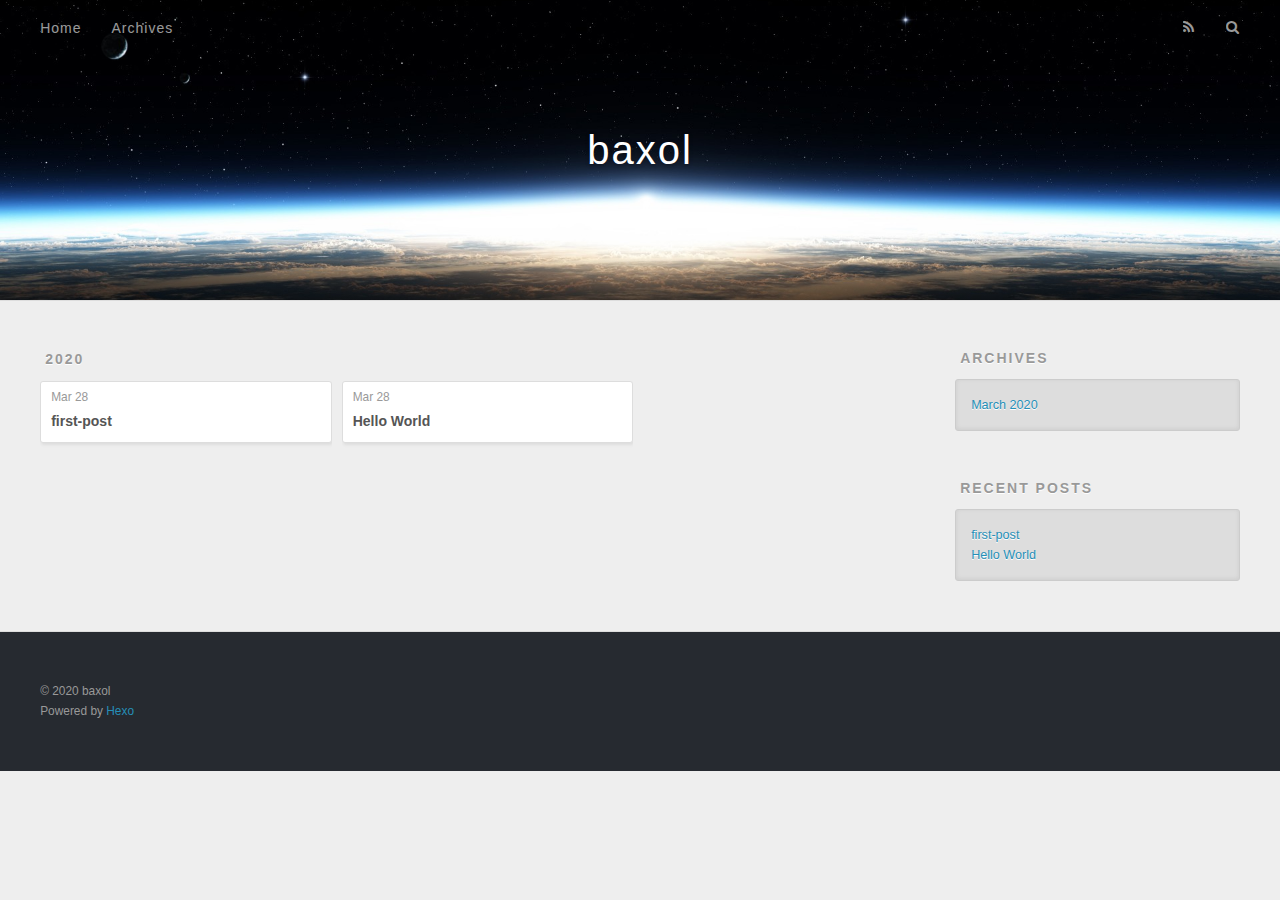
==== archives/index.html @ c167719d "Site updated: 2020-03-28 19:07:55" ====
<!DOCTYPE html>
<html>
<head>
  <meta charset="utf-8">
  

  
  <title>Archives | baxol</title>
  <meta name="viewport" content="width=device-width, initial-scale=1, maximum-scale=1">
  <meta name="description" content="baxol&#39;s personal blog">
<meta property="og:type" content="website">
<meta property="og:title" content="baxol">
<meta property="og:url" content="http://baxol.github.io/archives/index.html">
<meta property="og:site_name" content="baxol">
<meta property="og:description" content="baxol&#39;s personal blog">
<meta property="og:locale" content="en_US">
<meta property="article:author" content="baxol">
<meta name="twitter:card" content="summary">
  
    <link rel="alternate" href="/atom.xml" title="baxol" type="application/atom+xml">
  
  
    <link rel="icon" href="/favicon.png">
  
  
    <link href="//fonts.googleapis.com/css?family=Source+Code+Pro" rel="stylesheet" type="text/css">
  
  
<link rel="stylesheet" href="/css/style.css">

<meta name="generator" content="Hexo 4.2.0"></head>

<body>
  <div id="container">
    <div id="wrap">
      <header id="header">
  <div id="banner"></div>
  <div id="header-outer" class="outer">
    <div id="header-title" class="inner">
      <h1 id="logo-wrap">
        <a href="/" id="logo">baxol</a>
      </h1>
      
    </div>
    <div id="header-inner" class="inner">
      <nav id="main-nav">
        <a id="main-nav-toggle" class="nav-icon"></a>
        
          <a class="main-nav-link" href="/">Home</a>
        
          <a class="main-nav-link" href="/archives">Archives</a>
        
      </nav>
      <nav id="sub-nav">
        
          <a id="nav-rss-link" class="nav-icon" href="/atom.xml" title="RSS Feed"></a>
        
        <a id="nav-search-btn" class="nav-icon" title="Search"></a>
      </nav>
      <div id="search-form-wrap">
        <form action="//google.com/search" method="get" accept-charset="UTF-8" class="search-form"><input type="search" name="q" class="search-form-input" placeholder="Search"><button type="submit" class="search-form-submit">&#xF002;</button><input type="hidden" name="sitesearch" value="http://baxol.github.io"></form>
      </div>
    </div>
  </div>
</header>
      <div class="outer">
        <section id="main">
  
  
    
    
      
      
      <section class="archives-wrap">
        <div class="archive-year-wrap">
          <a href="/archives/2020" class="archive-year">2020</a>
        </div>
        <div class="archives">
    
    <article class="archive-article archive-type-post">
  <div class="archive-article-inner">
    <header class="archive-article-header">
      <a href="/2020/03/28/first-post/" class="archive-article-date">
  <time datetime="2020-03-28T18:02:38.000Z" itemprop="datePublished">Mar 28</time>
</a>
      
  
    <h1 itemprop="name">
      <a class="archive-article-title" href="/2020/03/28/first-post/">first-post</a>
    </h1>
  

    </header>
  </div>
</article>
  
    
    
    <article class="archive-article archive-type-post">
  <div class="archive-article-inner">
    <header class="archive-article-header">
      <a href="/2020/03/28/hello-world/" class="archive-article-date">
  <time datetime="2020-03-28T17:23:17.048Z" itemprop="datePublished">Mar 28</time>
</a>
      
  
    <h1 itemprop="name">
      <a class="archive-article-title" href="/2020/03/28/hello-world/">Hello World</a>
    </h1>
  

    </header>
  </div>
</article>
  
  
    </div></section>
  


</section>
        
          <aside id="sidebar">
  
    

  
    

  
    
  
    
  <div class="widget-wrap">
    <h3 class="widget-title">Archives</h3>
    <div class="widget">
      <ul class="archive-list"><li class="archive-list-item"><a class="archive-list-link" href="/archives/2020/03/">March 2020</a></li></ul>
    </div>
  </div>


  
    
  <div class="widget-wrap">
    <h3 class="widget-title">Recent Posts</h3>
    <div class="widget">
      <ul>
        
          <li>
            <a href="/2020/03/28/first-post/">first-post</a>
          </li>
        
          <li>
            <a href="/2020/03/28/hello-world/">Hello World</a>
          </li>
        
      </ul>
    </div>
  </div>

  
</aside>
        
      </div>
      <footer id="footer">
  
  <div class="outer">
    <div id="footer-info" class="inner">
      &copy; 2020 baxol<br>
      Powered by <a href="http://hexo.io/" target="_blank">Hexo</a>
    </div>
  </div>
</footer>
    </div>
    <nav id="mobile-nav">
  
    <a href="/" class="mobile-nav-link">Home</a>
  
    <a href="/archives" class="mobile-nav-link">Archives</a>
  
</nav>
    

<script src="//ajax.googleapis.com/ajax/libs/jquery/2.0.3/jquery.min.js"></script>


  
<link rel="stylesheet" href="/fancybox/jquery.fancybox.css">

  
<script src="/fancybox/jquery.fancybox.pack.js"></script>




<script src="/js/script.js"></script>




  </div>
</body>
</html>
---- css/style.css ----
body {
  width: 100%;
}
body:before,
body:after {
  content: "";
  display: table;
}
body:after {
  clear: both;
}
html,
body,
div,
span,
applet,
object,
iframe,
h1,
h2,
h3,
h4,
h5,
h6,
p,
blockquote,
pre,
a,
abbr,
acronym,
address,
big,
cite,
code,
del,
dfn,
em,
img,
ins,
kbd,
q,
s,
samp,
small,
strike,
strong,
sub,
sup,
tt,
var,
dl,
dt,
dd,
ol,
ul,
li,
fieldset,
form,
label,
legend,
table,
caption,
tbody,
tfoot,
thead,
tr,
th,
td {
  margin: 0;
  padding: 0;
  border: 0;
  outline: 0;
  font-weight: inherit;
  font-style: inherit;
  font-family: inherit;
  font-size: 100%;
  vertical-align: baseline;
}
body {
  line-height: 1;
  color: #000;
  background: #fff;
}
ol,
ul {
  list-style: none;
}
table {
  border-collapse: separate;
  border-spacing: 0;
  vertical-align: middle;
}
caption,
th,
td {
  text-align: left;
  font-weight: normal;
  vertical-align: middle;
}
a img {
  border: none;
}
input,
button {
  margin: 0;
  padding: 0;
}
input::-moz-focus-inner,
button::-moz-focus-inner {
  border: 0;
  padding: 0;
}
@font-face {
  font-family: FontAwesome;
  font-style: normal;
  font-weight: normal;
  src: url("fonts/fontawesome-webfont.eot?v=#4.0.3");
  src: url("fonts/fontawesome-webfont.eot?#iefix&v=#4.0.3") format("embedded-opentype"), url("fonts/fontawesome-webfont.woff?v=#4.0.3") format("woff"), url("fonts/fontawesome-webfont.ttf?v=#4.0.3") format("truetype"), url("fonts/fontawesome-webfont.svg#fontawesomeregular?v=#4.0.3") format("svg");
}
html,
body,
#container {
  height: 100%;
}
body {
  background: #eee;
  font: 14px -apple-system, BlinkMacSystemFont, "Segoe UI", "Roboto", "Oxygen", "Ubuntu", "Cantarell", "Fira Sans", "Droid Sans", "Helvetica Neue", sans-serif;
  -webkit-text-size-adjust: 100%;
}
.outer {
  max-width: 1220px;
  margin: 0 auto;
  padding: 0 20px;
}
.outer:before,
.outer:after {
  content: "";
  display: table;
}
.outer:after {
  clear: both;
}
.inner {
  display: inline;
  float: left;
  width: 98.33333333333333%;
  margin: 0 0.833333333333333%;
}
.left,
.alignleft {
  float: left;
}
.right,
.alignright {
  float: right;
}
.clear {
  clear: both;
}
#container {
  position: relative;
}
.mobile-nav-on {
  overflow: hidden;
}
#wrap {
  height: 100%;
  width: 100%;
  position: absolute;
  top: 0;
  left: 0;
  -webkit-transition: 0.2s ease-out;
  -moz-transition: 0.2s ease-out;
  -ms-transition: 0.2s ease-out;
  transition: 0.2s ease-out;
  z-index: 1;
  background: #eee;
}
.mobile-nav-on #wrap {
  left: 280px;
}
@media screen and (min-width: 768px) {
  #main {
    display: inline;
    float: left;
    width: 73.33333333333333%;
    margin: 0 0.833333333333333%;
  }
}
.article-date,
.article-category-link,
.archive-year,
.widget-title {
  text-decoration: none;
  text-transform: uppercase;
  letter-spacing: 2px;
  color: #999;
  margin-bottom: 1em;
  margin-left: 5px;
  line-height: 1em;
  text-shadow: 0 1px #fff;
  font-weight: bold;
}
.article-inner,
.archive-article-inner {
  background: #fff;
  -webkit-box-shadow: 1px 2px 3px #ddd;
  box-shadow: 1px 2px 3px #ddd;
  border: 1px solid #ddd;
  border-radius: 3px;
}
.article-entry h1,
.widget h1 {
  font-size: 2em;
}
.article-entry h2,
.widget h2 {
  font-size: 1.5em;
}
.article-entry h3,
.widget h3 {
  font-size: 1.3em;
}
.article-entry h4,
.widget h4 {
  font-size: 1.2em;
}
.article-entry h5,
.widget h5 {
  font-size: 1em;
}
.article-entry h6,
.widget h6 {
  font-size: 1em;
  color: #999;
}
.article-entry hr,
.widget hr {
  border: 1px dashed #ddd;
}
.article-entry strong,
.widget strong {
  font-weight: bold;
}
.article-entry em,
.widget em,
.article-entry cite,
.widget cite {
  font-style: italic;
}
.article-entry sup,
.widget sup,
.article-entry sub,
.widget sub {
  font-size: 0.75em;
  line-height: 0;
  position: relative;
  vertical-align: baseline;
}
.article-entry sup,
.widget sup {
  top: -0.5em;
}
.article-entry sub,
.widget sub {
  bottom: -0.2em;
}
.article-entry small,
.widget small {
  font-size: 0.85em;
}
.article-entry acronym,
.widget acronym,
.article-entry abbr,
.widget abbr {
  border-bottom: 1px dotted;
}
.article-entry ul,
.widget ul,
.article-entry ol,
.widget ol,
.article-entry dl,
.widget dl {
  margin: 0 20px;
  line-height: 1.6em;
}
.article-entry ul ul,
.widget ul ul,
.article-entry ol ul,
.widget ol ul,
.article-entry ul ol,
.widget ul ol,
.article-entry ol ol,
.widget ol ol {
  margin-top: 0;
  margin-bottom: 0;
}
.article-entry ul,
.widget ul {
  list-style: disc;
}
.article-entry ol,
.widget ol {
  list-style: decimal;
}
.article-entry dt,
.widget dt {
  font-weight: bold;
}
#header {
  height: 300px;
  position: relative;
  border-bottom: 1px solid #ddd;
}
#header:before,
#header:after {
  content: "";
  position: absolute;
  left: 0;
  right: 0;
  height: 40px;
}
#header:before {
  top: 0;
  background: -webkit-linear-gradient(rgba(0,0,0,0.2), transparent);
  background: -moz-linear-gradient(rgba(0,0,0,0.2), transparent);
  background: -ms-linear-gradient(rgba(0,0,0,0.2), transparent);
  background: linear-gradient(rgba(0,0,0,0.2), transparent);
}
#header:after {
  bottom: 0;
  background: -webkit-linear-gradient(transparent, rgba(0,0,0,0.2));
  background: -moz-linear-gradient(transparent, rgba(0,0,0,0.2));
  background: -ms-linear-gradient(transparent, rgba(0,0,0,0.2));
  background: linear-gradient(transparent, rgba(0,0,0,0.2));
}
#header-outer {
  height: 100%;
  position: relative;
}
#header-inner {
  position: relative;
  overflow: hidden;
}
#banner {
  position: absolute;
  top: 0;
  left: 0;
  width: 100%;
  height: 100%;
  background: url("images/banner.jpg") center #000;
  -webkit-background-size: cover;
  -moz-background-size: cover;
  background-size: cover;
  z-index: -1;
}
#header-title {
  text-align: center;
  height: 40px;
  position: absolute;
  top: 50%;
  left: 0;
  margin-top: -20px;
}
#logo,
#subtitle {
  text-decoration: none;
  color: #fff;
  font-weight: 300;
  text-shadow: 0 1px 4px rgba(0,0,0,0.3);
}
#logo {
  font-size: 40px;
  line-height: 40px;
  letter-spacing: 2px;
}
#subtitle {
  font-size: 16px;
  line-height: 16px;
  letter-spacing: 1px;
}
#subtitle-wrap {
  margin-top: 16px;
}
#main-nav {
  float: left;
  margin-left: -15px;
}
.nav-icon,
.main-nav-link {
  float: left;
  color: #fff;
  opacity: 0.6;
  text-decoration: none;
  text-shadow: 0 1px rgba(0,0,0,0.2);
  -webkit-transition: opacity 0.2s;
  -moz-transition: opacity 0.2s;
  -ms-transition: opacity 0.2s;
  transition: opacity 0.2s;
  display: block;
  padding: 20px 15px;
}
.nav-icon:hover,
.main-nav-link:hover {
  opacity: 1;
}
.nav-icon {
  font-family: FontAwesome;
  text-align: center;
  font-size: 14px;
  width: 14px;
  height: 14px;
  padding: 20px 15px;
  position: relative;
  cursor: pointer;
}
.main-nav-link {
  font-weight: 300;
  letter-spacing: 1px;
}
@media screen and (max-width: 479px) {
  .main-nav-link {
    display: none;
  }
}
#main-nav-toggle {
  display: none;
}
#main-nav-toggle:before {
  content: "\f0c9";
}
@media screen and (max-width: 479px) {
  #main-nav-toggle {
    display: block;
  }
}
#sub-nav {
  float: right;
  margin-right: -15px;
}
#nav-rss-link:before {
  content: "\f09e";
}
#nav-search-btn:before {
  content: "\f002";
}
#search-form-wrap {
  position: absolute;
  top: 15px;
  width: 150px;
  height: 30px;
  right: -150px;
  opacity: 0;
  -webkit-transition: 0.2s ease-out;
  -moz-transition: 0.2s ease-out;
  -ms-transition: 0.2s ease-out;
  transition: 0.2s ease-out;
}
#search-form-wrap.on {
  opacity: 1;
  right: 0;
}
@media screen and (max-width: 479px) {
  #search-form-wrap {
    width: 100%;
    right: -100%;
  }
}
.search-form {
  position: absolute;
  top: 0;
  left: 0;
  right: 0;
  background: #fff;
  padding: 5px 15px;
  border-radius: 15px;
  -webkit-box-shadow: 0 0 10px rgba(0,0,0,0.3);
  box-shadow: 0 0 10px rgba(0,0,0,0.3);
}
.search-form-input {
  border: none;
  background: none;
  color: #555;
  width: 100%;
  font: 13px -apple-system, BlinkMacSystemFont, "Segoe UI", "Roboto", "Oxygen", "Ubuntu", "Cantarell", "Fira Sans", "Droid Sans", "Helvetica Neue", sans-serif;
  outline: none;
}
.search-form-input::-webkit-search-results-decoration,
.search-form-input::-webkit-search-cancel-button {
  -webkit-appearance: none;
}
.search-form-submit {
  position: absolute;
  top: 50%;
  right: 10px;
  margin-top: -7px;
  font: 13px FontAwesome;
  border: none;
  background: none;
  color: #bbb;
  cursor: pointer;
}
.search-form-submit:hover,
.search-form-submit:focus {
  color: #777;
}
.article {
  margin: 50px 0;
}
.article-inner {
  overflow: hidden;
}
.article-meta:before,
.article-meta:after {
  content: "";
  display: table;
}
.article-meta:after {
  clear: both;
}
.article-date {
  float: left;
}
.article-category {
  float: left;
  line-height: 1em;
  color: #ccc;
  text-shadow: 0 1px #fff;
  margin-left: 8px;
}
.article-category:before {
  content: "\2022";
}
.article-category-link {
  margin: 0 12px 1em;
}
.article-header {
  padding: 20px 20px 0;
}
.article-title {
  text-decoration: none;
  font-size: 2em;
  font-weight: bold;
  color: #555;
  line-height: 1.1em;
  -webkit-transition: color 0.2s;
  -moz-transition: color 0.2s;
  -ms-transition: color 0.2s;
  transition: color 0.2s;
}
a.article-title:hover {
  color: #258fb8;
}
.article-entry {
  color: #555;
  padding: 0 20px;
}
.article-entry:before,
.article-entry:after {
  content: "";
  display: table;
}
.article-entry:after {
  clear: both;
}
.article-entry p,
.article-entry table {
  line-height: 1.6em;
  margin: 1.6em 0;
}
.article-entry h1,
.article-entry h2,
.article-entry h3,
.article-entry h4,
.article-entry h5,
.article-entry h6 {
  font-weight: bold;
}
.article-entry h1,
.article-entry h2,
.article-entry h3,
.article-entry h4,
.article-entry h5,
.article-entry h6 {
  line-height: 1.1em;
  margin: 1.1em 0;
}
.article-entry a {
  color: #258fb8;
  text-decoration: none;
}
.article-entry a:hover {
  text-decoration: underline;
}
.article-entry ul,
.article-entry ol,
.article-entry dl {
  margin-top: 1.6em;
  margin-bottom: 1.6em;
}
.article-entry img,
.article-entry video {
  max-width: 100%;
  height: auto;
  display: block;
  margin: auto;
}
.article-entry iframe {
  border: none;
}
.article-entry table {
  width: 100%;
  border-collapse: collapse;
  border-spacing: 0;
}
.article-entry th {
  font-weight: bold;
  border-bottom: 3px solid #ddd;
  padding-bottom: 0.5em;
}
.article-entry td {
  border-bottom: 1px solid #ddd;
  padding: 10px 0;
}
.article-entry blockquote {
  font-family: Georgia, "Times New Roman", serif;
  font-size: 1.4em;
  margin: 1.6em 20px;
  text-align: center;
}
.article-entry blockquote footer {
  font-size: 14px;
  margin: 1.6em 0;
  font-family: -apple-system, BlinkMacSystemFont, "Segoe UI", "Roboto", "Oxygen", "Ubuntu", "Cantarell", "Fira Sans", "Droid Sans", "Helvetica Neue", sans-serif;
}
.article-entry blockquote footer cite:before {
  content: "—";
  padding: 0 0.5em;
}
.article-entry .pullquote {
  text-align: left;
  width: 45%;
  margin: 0;
}
.article-entry .pullquote.left {
  margin-left: 0.5em;
  margin-right: 1em;
}
.article-entry .pullquote.right {
  margin-right: 0.5em;
  margin-left: 1em;
}
.article-entry .caption {
  color: #999;
  display: block;
  font-size: 0.9em;
  margin-top: 0.5em;
  position: relative;
  text-align: center;
}
.article-entry .video-container {
  position: relative;
  padding-top: 56.25%;
  height: 0;
  overflow: hidden;
}
.article-entry .video-container iframe,
.article-entry .video-container object,
.article-entry .video-container embed {
  position: absolute;
  top: 0;
  left: 0;
  width: 100%;
  height: 100%;
  margin-top: 0;
}
.article-more-link a {
  display: inline-block;
  line-height: 1em;
  padding: 6px 15px;
  border-radius: 15px;
  background: #eee;
  color: #999;
  text-shadow: 0 1px #fff;
  text-decoration: none;
}
.article-more-link a:hover {
  background: #258fb8;
  color: #fff;
  text-decoration: none;
  text-shadow: 0 1px #1e7293;
}
.article-footer {
  font-size: 0.85em;
  line-height: 1.6em;
  border-top: 1px solid #ddd;
  padding-top: 1.6em;
  margin: 0 20px 20px;
}
.article-footer:before,
.article-footer:after {
  content: "";
  display: table;
}
.article-footer:after {
  clear: both;
}
.article-footer a {
  color: #999;
  text-decoration: none;
}
.article-footer a:hover {
  color: #555;
}
.article-tag-list-item {
  float: left;
  margin-right: 10px;
}
.article-tag-list-link:before {
  content: "#";
}
.article-comment-link {
  float: right;
}
.article-comment-link:before {
  content: "\f075";
  font-family: FontAwesome;
  padding-right: 8px;
}
.article-share-link {
  cursor: pointer;
  float: right;
  margin-left: 20px;
}
.article-share-link:before {
  content: "\f064";
  font-family: FontAwesome;
  padding-right: 6px;
}
#article-nav {
  position: relative;
}
#article-nav:before,
#article-nav:after {
  content: "";
  display: table;
}
#article-nav:after {
  clear: both;
}
@media screen and (min-width: 768px) {
  #article-nav {
    margin: 50px 0;
  }
  #article-nav:before {
    width: 8px;
    height: 8px;
    position: absolute;
    top: 50%;
    left: 50%;
    margin-top: -4px;
    margin-left: -4px;
    content: "";
    border-radius: 50%;
    background: #ddd;
    -webkit-box-shadow: 0 1px 2px #fff;
    box-shadow: 0 1px 2px #fff;
  }
}
.article-nav-link-wrap {
  text-decoration: none;
  text-shadow: 0 1px #fff;
  color: #999;
  -webkit-box-sizing: border-box;
  -moz-box-sizing: border-box;
  box-sizing: border-box;
  margin-top: 50px;
  text-align: center;
  display: block;
}
.article-nav-link-wrap:hover {
  color: #555;
}
@media screen and (min-width: 768px) {
  .article-nav-link-wrap {
    width: 50%;
    margin-top: 0;
  }
}
@media screen and (min-width: 768px) {
  #article-nav-newer {
    float: left;
    text-align: right;
    padding-right: 20px;
  }
}
@media screen and (min-width: 768px) {
  #article-nav-older {
    float: right;
    text-align: left;
    padding-left: 20px;
  }
}
.article-nav-caption {
  text-transform: uppercase;
  letter-spacing: 2px;
  color: #ddd;
  line-height: 1em;
  font-weight: bold;
}
#article-nav-newer .article-nav-caption {
  margin-right: -2px;
}
.article-nav-title {
  font-size: 0.85em;
  line-height: 1.6em;
  margin-top: 0.5em;
}
.article-share-box {
  position: absolute;
  display: none;
  background: #fff;
  -webkit-box-shadow: 1px 2px 10px rgba(0,0,0,0.2);
  box-shadow: 1px 2px 10px rgba(0,0,0,0.2);
  border-radius: 3px;
  margin-left: -145px;
  overflow: hidden;
  z-index: 1;
}
.article-share-box.on {
  display: block;
}
.article-share-input {
  width: 100%;
  background: none;
  -webkit-box-sizing: border-box;
  -moz-box-sizing: border-box;
  box-sizing: border-box;
  font: 14px -apple-system, BlinkMacSystemFont, "Segoe UI", "Roboto", "Oxygen", "Ubuntu", "Cantarell", "Fira Sans", "Droid Sans", "Helvetica Neue", sans-serif;
  padding: 0 15px;
  color: #555;
  outline: none;
  border: 1px solid #ddd;
  border-radius: 3px 3px 0 0;
  height: 36px;
  line-height: 36px;
}
.article-share-links {
  background: #eee;
}
.article-share-links:before,
.article-share-links:after {
  content: "";
  display: table;
}
.article-share-links:after {
  clear: both;
}
.article-share-twitter,
.article-share-facebook,
.article-share-pinterest,
.article-share-google {
  width: 50px;
  height: 36px;
  display: block;
  float: left;
  position: relative;
  color: #999;
  text-shadow: 0 1px #fff;
}
.article-share-twitter:before,
.article-share-facebook:before,
.article-share-pinterest:before,
.article-share-google:before {
  font-size: 20px;
  font-family: FontAwesome;
  width: 20px;
  height: 20px;
  position: absolute;
  top: 50%;
  left: 50%;
  margin-top: -10px;
  margin-left: -10px;
  text-align: center;
}
.article-share-twitter:hover,
.article-share-facebook:hover,
.article-share-pinterest:hover,
.article-share-google:hover {
  color: #fff;
}
.article-share-twitter:before {
  content: "\f099";
}
.article-share-twitter:hover {
  background: #00aced;
  text-shadow: 0 1px #008abe;
}
.article-share-facebook:before {
  content: "\f09a";
}
.article-share-facebook:hover {
  background: #3b5998;
  text-shadow: 0 1px #2f477a;
}
.article-share-pinterest:before {
  content: "\f0d2";
}
.article-share-pinterest:hover {
  background: #cb2027;
  text-shadow: 0 1px #a21a1f;
}
.article-share-google:before {
  content: "\f0d5";
}
.article-share-google:hover {
  background: #dd4b39;
  text-shadow: 0 1px #be3221;
}
.article-gallery {
  background: #000;
  position: relative;
}
.article-gallery-photos {
  position: relative;
  overflow: hidden;
}
.article-gallery-img {
  display: none;
  max-width: 100%;
}
.article-gallery-img:first-child {
  display: block;
}
.article-gallery-img.loaded {
  position: absolute;
  display: block;
}
.article-gallery-img img {
  display: block;
  max-width: 100%;
  margin: 0 auto;
}
#comments {
  background: #fff;
  -webkit-box-shadow: 1px 2px 3px #ddd;
  box-shadow: 1px 2px 3px #ddd;
  padding: 20px;
  border: 1px solid #ddd;
  border-radius: 3px;
  margin: 50px 0;
}
#comments a {
  color: #258fb8;
}
.archives-wrap {
  margin: 50px 0;
}
.archives:before,
.archives:after {
  content: "";
  display: table;
}
.archives:after {
  clear: both;
}
.archive-year-wrap {
  margin-bottom: 1em;
}
.archives {
  -webkit-column-gap: 10px;
  -moz-column-gap: 10px;
  column-gap: 10px;
}
@media screen and (min-width: 480px) and (max-width: 767px) {
  .archives {
    -webkit-column-count: 2;
    -moz-column-count: 2;
    column-count: 2;
  }
}
@media screen and (min-width: 768px) {
  .archives {
    -webkit-column-count: 3;
    -moz-column-count: 3;
    column-count: 3;
  }
}
.archive-article {
  -webkit-column-break-inside: avoid;
  page-break-inside: avoid;
  overflow: hidden;
  break-inside: avoid-column;
}
.archive-article-inner {
  padding: 10px;
  margin-bottom: 15px;
}
.archive-article-title {
  text-decoration: none;
  font-weight: bold;
  color: #555;
  -webkit-transition: color 0.2s;
  -moz-transition: color 0.2s;
  -ms-transition: color 0.2s;
  transition: color 0.2s;
  line-height: 1.6em;
}
.archive-article-title:hover {
  color: #258fb8;
}
.archive-article-footer {
  margin-top: 1em;
}
.archive-article-date {
  color: #999;
  text-decoration: none;
  font-size: 0.85em;
  line-height: 1em;
  margin-bottom: 0.5em;
  display: block;
}
#page-nav {
  margin: 50px auto;
  background: #fff;
  -webkit-box-shadow: 1px 2px 3px #ddd;
  box-shadow: 1px 2px 3px #ddd;
  border: 1px solid #ddd;
  border-radius: 3px;
  text-align: center;
  color: #999;
  overflow: hidden;
}
#page-nav:before,
#page-nav:after {
  content: "";
  display: table;
}
#page-nav:after {
  clear: both;
}
#page-nav a,
#page-nav span {
  padding: 10px 20px;
  line-height: 1;
  height: 2ex;
}
#page-nav a {
  color: #999;
  text-decoration: none;
}
#page-nav a:hover {
  background: #999;
  color: #fff;
}
#page-nav .prev {
  float: left;
}
#page-nav .next {
  float: right;
}
#page-nav .page-number {
  display: inline-block;
}
@media screen and (max-width: 479px) {
  #page-nav .page-number {
    display: none;
  }
}
#page-nav .current {
  color: #555;
  font-weight: bold;
}
#page-nav .space {
  color: #ddd;
}
#footer {
  background: #262a30;
  padding: 50px 0;
  border-top: 1px solid #ddd;
  color: #999;
}
#footer a {
  color: #258fb8;
  text-decoration: none;
}
#footer a:hover {
  text-decoration: underline;
}
#footer-info {
  line-height: 1.6em;
  font-size: 0.85em;
}
.article-entry pre,
.article-entry .highlight {
  background: #2d2d2d;
  margin: 0 -20px;
  padding: 15px 20px;
  border-style: solid;
  border-color: #ddd;
  border-width: 1px 0;
  overflow: auto;
  color: #ccc;
  line-height: 22.400000000000002px;
}
.article-entry .highlight .gutter pre,
.article-entry .gist .gist-file .gist-data .line-numbers {
  color: #666;
  font-size: 0.85em;
}
.article-entry pre,
.article-entry code {
  font-family: "Source Code Pro", Consolas, Monaco, Menlo, Consolas, monospace;
}
.article-entry code {
  background: #eee;
  text-shadow: 0 1px #fff;
  padding: 0 0.3em;
}
.article-entry pre code {
  background: none;
  text-shadow: none;
  padding: 0;
}
.article-entry .highlight pre {
  border: none;
  margin: 0;
  padding: 0;
}
.article-entry .highlight table {
  margin: 0;
  width: auto;
}
.article-entry .highlight td {
  border: none;
  padding: 0;
}
.article-entry .highlight figcaption {
  font-size: 0.85em;
  color: #999;
  line-height: 1em;
  margin-bottom: 1em;
}
.article-entry .highlight figcaption:before,
.article-entry .highlight figcaption:after {
  content: "";
  display: table;
}
.article-entry .highlight figcaption:after {
  clear: both;
}
.article-entry .highlight figcaption a {
  float: right;
}
.article-entry .highlight .gutter pre {
  text-align: right;
  padding-right: 20px;
}
.article-entry .highlight .line {
  height: 22.400000000000002px;
}
.article-entry .highlight .line.marked {
  background: #515151;
}
.article-entry .gist {
  margin: 0 -20px;
  border-style: solid;
  border-color: #ddd;
  border-width: 1px 0;
  background: #2d2d2d;
  padding: 15px 20px 15px 0;
}
.article-entry .gist .gist-file {
  border: none;
  font-family: "Source Code Pro", Consolas, Monaco, Menlo, Consolas, monospace;
  margin: 0;
}
.article-entry .gist .gist-file .gist-data {
  background: none;
  border: none;
}
.article-entry .gist .gist-file .gist-data .line-numbers {
  background: none;
  border: none;
  padding: 0 20px 0 0;
}
.article-entry .gist .gist-file .gist-data .line-data {
  padding: 0 !important;
}
.article-entry .gist .gist-file .highlight {
  margin: 0;
  padding: 0;
  border: none;
}
.article-entry .gist .gist-file .gist-meta {
  background: #2d2d2d;
  color: #999;
  font: 0.85em -apple-system, BlinkMacSystemFont, "Segoe UI", "Roboto", "Oxygen", "Ubuntu", "Cantarell", "Fira Sans", "Droid Sans", "Helvetica Neue", sans-serif;
  text-shadow: 0 0;
  padding: 0;
  margin-top: 1em;
  margin-left: 20px;
}
.article-entry .gist .gist-file .gist-meta a {
  color: #258fb8;
  font-weight: normal;
}
.article-entry .gist .gist-file .gist-meta a:hover {
  text-decoration: underline;
}
pre .comment,
pre .title {
  color: #999;
}
pre .variable,
pre .attribute,
pre .tag,
pre .regexp,
pre .ruby .constant,
pre .xml .tag .title,
pre .xml .pi,
pre .xml .doctype,
pre .html .doctype,
pre .css .id,
pre .css .class,
pre .css .pseudo {
  color: #f2777a;
}
pre .number,
pre .preprocessor,
pre .built_in,
pre .literal,
pre .params,
pre .constant {
  color: #f99157;
}
pre .class,
pre .ruby .class .title,
pre .css .rules .attribute {
  color: #9c9;
}
pre .string,
pre .value,
pre .inheritance,
pre .header,
pre .ruby .symbol,
pre .xml .cdata {
  color: #9c9;
}
pre .css .hexcolor {
  color: #6cc;
}
pre .function,
pre .python .decorator,
pre .python .title,
pre .ruby .function .title,
pre .ruby .title .keyword,
pre .perl .sub,
pre .javascript .title,
pre .coffeescript .title {
  color: #69c;
}
pre .keyword,
pre .javascript .function {
  color: #c9c;
}
@media screen and (max-width: 479px) {
  #mobile-nav {
    position: absolute;
    top: 0;
    left: 0;
    width: 280px;
    height: 100%;
    background: #191919;
    border-right: 1px solid #fff;
  }
}
@media screen and (max-width: 479px) {
  .mobile-nav-link {
    display: block;
    color: #999;
    text-decoration: none;
    padding: 15px 20px;
    font-weight: bold;
  }
  .mobile-nav-link:hover {
    color: #fff;
  }
}
@media screen and (min-width: 768px) {
  #sidebar {
    display: inline;
    float: left;
    width: 23.333333333333332%;
    margin: 0 0.833333333333333%;
  }
}
.widget-wrap {
  margin: 50px 0;
}
.widget {
  color: #777;
  text-shadow: 0 1px #fff;
  background: #ddd;
  -webkit-box-shadow: 0 -1px 4px #ccc inset;
  box-shadow: 0 -1px 4px #ccc inset;
  border: 1px solid #ccc;
  padding: 15px;
  border-radius: 3px;
}
.widget a {
  color: #258fb8;
  text-decoration: none;
}
.widget a:hover {
  text-decoration: underline;
}
.widget ul ul,
.widget ol ul,
.widget dl ul,
.widget ul ol,
.widget ol ol,
.widget dl ol,
.widget ul dl,
.widget ol dl,
.widget dl dl {
  margin-left: 15px;
  list-style: disc;
}
.widget {
  line-height: 1.6em;
  word-wrap: break-word;
  font-size: 0.9em;
}
.widget ul,
.widget ol {
  list-style: none;
  margin: 0;
}
.widget ul ul,
.widget ol ul,
.widget ul ol,
.widget ol ol {
  margin: 0 20px;
}
.widget ul ul,
.widget ol ul {
  list-style: disc;
}
.widget ul ol,
.widget ol ol {
  list-style: decimal;
}
.category-list-count,
.tag-list-count,
.archive-list-count {
  padding-left: 5px;
  color: #999;
  font-size: 0.85em;
}
.category-list-count:before,
.tag-list-count:before,
.archive-list-count:before {
  content: "(";
}
.category-list-count:after,
.tag-list-count:after,
.archive-list-count:after {
  content: ")";
}
.tagcloud a {
  margin-right: 5px;
  display: inline-block;
}
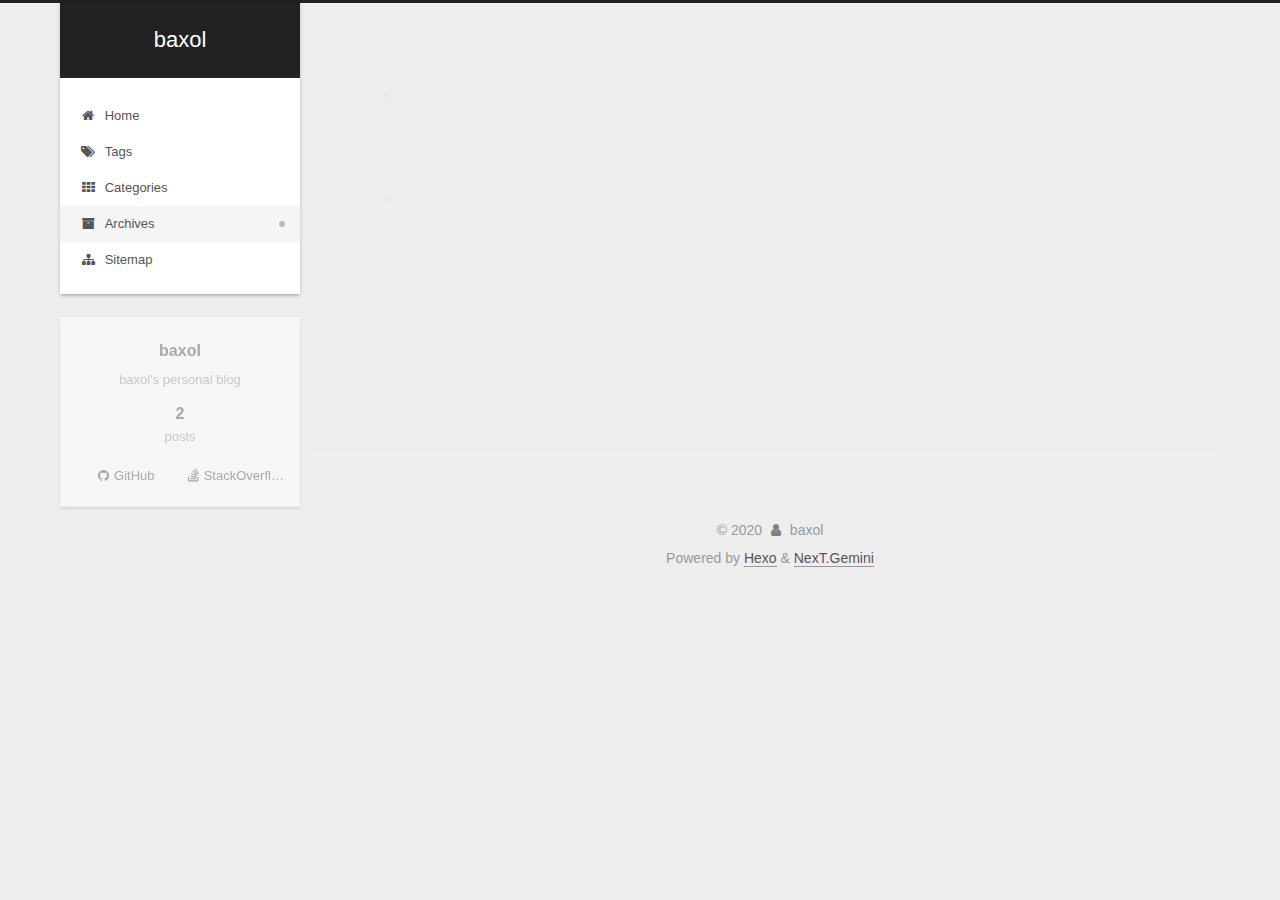
==== commit e7f8e235: "Site updated: 2020-03-29 00:00:47" ====
--- a/archives/index.html
+++ b/archives/index.html
@@ -1,12 +1,25 @@
 <!DOCTYPE html>
-<html>
+<html lang="en">
 <head>
-  <meta charset="utf-8">
-  
-
-  
-  <title>Archives | baxol</title>
-  <meta name="viewport" content="width=device-width, initial-scale=1, maximum-scale=1">
+  <meta charset="UTF-8">
+<meta name="viewport" content="width=device-width, initial-scale=1, maximum-scale=2">
+<meta name="theme-color" content="#222">
+<meta name="generator" content="Hexo 4.2.0">
+  <link rel="apple-touch-icon" sizes="180x180" href="/images/apple-touch-icon-next.png">
+  <link rel="icon" type="image/png" sizes="32x32" href="/images/favicon-32x32-next.png">
+  <link rel="icon" type="image/png" sizes="16x16" href="/images/favicon-16x16-next.png">
+  <link rel="mask-icon" href="/images/logo.svg" color="#222">
+
+<link rel="stylesheet" href="/css/main.css">
+
+
+<link rel="stylesheet" href="/lib/font-awesome/css/font-awesome.min.css">
+
+<script id="hexo-configurations">
+    var NexT = window.NexT || {};
+    var CONFIG = {"hostname":"baxol.github.io","root":"/","scheme":"Gemini","version":"7.7.2","exturl":false,"sidebar":{"position":"left","display":"post","padding":18,"offset":12,"onmobile":false},"copycode":{"enable":false,"show_result":false,"style":null},"back2top":{"enable":true,"sidebar":false,"scrollpercent":false},"bookmark":{"enable":false,"color":"#222","save":"auto"},"fancybox":false,"mediumzoom":false,"lazyload":false,"pangu":false,"comments":{"style":"tabs","active":null,"storage":true,"lazyload":false,"nav":null},"algolia":{"hits":{"per_page":10},"labels":{"input_placeholder":"Search for Posts","hits_empty":"We didn't find any results for the search: ${query}","hits_stats":"${hits} results found in ${time} ms"}},"localsearch":{"enable":false,"trigger":"auto","top_n_per_article":1,"unescape":false,"preload":false},"motion":{"enable":true,"async":false,"transition":{"post_block":"fadeIn","post_header":"slideDownIn","post_body":"slideDownIn","coll_header":"slideLeftIn","sidebar":"slideUpIn"}}};
+  </script>
+
   <meta name="description" content="baxol&#39;s personal blog">
 <meta property="og:type" content="website">
 <meta property="og:title" content="baxol">
@@ -16,188 +29,357 @@
 <meta property="og:locale" content="en_US">
 <meta property="article:author" content="baxol">
 <meta name="twitter:card" content="summary">
-  
-    <link rel="alternate" href="/atom.xml" title="baxol" type="application/atom+xml">
-  
-  
-    <link rel="icon" href="/favicon.png">
-  
-  
-    <link href="//fonts.googleapis.com/css?family=Source+Code+Pro" rel="stylesheet" type="text/css">
-  
-  
-<link rel="stylesheet" href="/css/style.css">
-
-<meta name="generator" content="Hexo 4.2.0"></head>
-
-<body>
-  <div id="container">
-    <div id="wrap">
-      <header id="header">
-  <div id="banner"></div>
-  <div id="header-outer" class="outer">
-    <div id="header-title" class="inner">
-      <h1 id="logo-wrap">
-        <a href="/" id="logo">baxol</a>
-      </h1>
+
+<link rel="canonical" href="http://baxol.github.io/archives/">
+
+
+<script id="page-configurations">
+  // https://hexo.io/docs/variables.html
+  CONFIG.page = {
+    sidebar: "",
+    isHome : false,
+    isPost : false,
+    lang   : 'en'
+  };
+</script>
+
+  <title>Archive | baxol</title>
+  
+
+
+
+
+
+
+  <noscript>
+  <style>
+  .use-motion .brand,
+  .use-motion .menu-item,
+  .sidebar-inner,
+  .use-motion .post-block,
+  .use-motion .pagination,
+  .use-motion .comments,
+  .use-motion .post-header,
+  .use-motion .post-body,
+  .use-motion .collection-header { opacity: initial; }
+
+  .use-motion .site-title,
+  .use-motion .site-subtitle {
+    opacity: initial;
+    top: initial;
+  }
+
+  .use-motion .logo-line-before i { left: initial; }
+  .use-motion .logo-line-after i { right: initial; }
+  </style>
+</noscript>
+
+</head>
+
+<body itemscope itemtype="http://schema.org/WebPage">
+  <div class="container use-motion">
+    <div class="headband"></div>
+
+    <header class="header" itemscope itemtype="http://schema.org/WPHeader">
+      <div class="header-inner"><div class="site-brand-container">
+  <div class="site-nav-toggle">
+    <div class="toggle" aria-label="Toggle navigation bar">
+      <span class="toggle-line toggle-line-first"></span>
+      <span class="toggle-line toggle-line-middle"></span>
+      <span class="toggle-line toggle-line-last"></span>
+    </div>
+  </div>
+
+  <div class="site-meta">
+
+    <a href="/" class="brand" rel="start">
+      <span class="logo-line-before"><i></i></span>
+      <h1 class="site-title">baxol</h1>
+      <span class="logo-line-after"><i></i></span>
+    </a>
+  </div>
+
+  <div class="site-nav-right">
+    <div class="toggle popup-trigger">
+    </div>
+  </div>
+</div>
+
+
+
+
+<nav class="site-nav">
+  <ul id="menu" class="menu">
+        <li class="menu-item menu-item-home">
+
+    <a href="/" rel="section"><i class="fa fa-fw fa-home"></i>Home</a>
+
+  </li>
+        <li class="menu-item menu-item-tags">
+
+    <a href="/tags/" rel="section"><i class="fa fa-fw fa-tags"></i>Tags</a>
+
+  </li>
+        <li class="menu-item menu-item-categories">
+
+    <a href="/categories/" rel="section"><i class="fa fa-fw fa-th"></i>Categories</a>
+
+  </li>
+        <li class="menu-item menu-item-archives">
+
+    <a href="/archives/" rel="section"><i class="fa fa-fw fa-archive"></i>Archives</a>
+
+  </li>
+        <li class="menu-item menu-item-sitemap">
+
+    <a href="/sitemap.xml" rel="section"><i class="fa fa-fw fa-sitemap"></i>Sitemap</a>
+
+  </li>
+  </ul>
+</nav>
+
+
+
+
+</div>
+    </header>
+
+    
+  <div class="back-to-top">
+    <i class="fa fa-arrow-up"></i>
+    <span>0%</span>
+  </div>
+
+
+    <main class="main">
+      <div class="main-inner">
+        <div class="content-wrap">
+          
+
+          <div class="content archive">
+            
+
+  
+  
+  
+  <div class="post-block">
+    <div class="posts-collapse">
+      <div class="collection-title">
+        <span class="collection-header">Um..! 2 posts in total. Keep on posting.</span>
+      </div>
+
       
-    </div>
-    <div id="header-inner" class="inner">
-      <nav id="main-nav">
-        <a id="main-nav-toggle" class="nav-icon"></a>
+    <div class="collection-year">
+      <span class="collection-header">2020</span>
+    </div>
+
+  <article itemscope itemtype="http://schema.org/Article">
+    <header class="post-header">
+
+      <div class="post-meta">
+        <time itemprop="dateCreated"
+              datetime="2020-03-28T19:02:38+01:00"
+              content="2020-03-28">
+          03-28
+        </time>
+      </div>
+
+      <div class="post-title">
+          <a class="post-title-link" href="/2020/03/28/first-post/" itemprop="url">
+            <span itemprop="name">first-post</span>
+          </a>
+      </div>
+
+    </header>
+  </article>
+
+  <article itemscope itemtype="http://schema.org/Article">
+    <header class="post-header">
+
+      <div class="post-meta">
+        <time itemprop="dateCreated"
+              datetime="2020-03-28T18:23:17+01:00"
+              content="2020-03-28">
+          03-28
+        </time>
+      </div>
+
+      <div class="post-title">
+          <a class="post-title-link" href="/2020/03/28/hello-world/" itemprop="url">
+            <span itemprop="name">Hello World</span>
+          </a>
+      </div>
+
+    </header>
+  </article>
+
+
+    </div>
+  </div>
+  
+  
+  
+
+  
+
+
+
+          </div>
+          
+
+<script>
+  window.addEventListener('tabs:register', () => {
+    let { activeClass } = CONFIG.comments;
+    if (CONFIG.comments.storage) {
+      activeClass = localStorage.getItem('comments_active') || activeClass;
+    }
+    if (activeClass) {
+      let activeTab = document.querySelector(`a[href="#comment-${activeClass}"]`);
+      if (activeTab) {
+        activeTab.click();
+      }
+    }
+  });
+  if (CONFIG.comments.storage) {
+    window.addEventListener('tabs:click', event => {
+      if (!event.target.matches('.tabs-comment .tab-content .tab-pane')) return;
+      let commentClass = event.target.classList[1];
+      localStorage.setItem('comments_active', commentClass);
+    });
+  }
+</script>
+
+        </div>
+          
+  
+  <div class="toggle sidebar-toggle">
+    <span class="toggle-line toggle-line-first"></span>
+    <span class="toggle-line toggle-line-middle"></span>
+    <span class="toggle-line toggle-line-last"></span>
+  </div>
+
+  <aside class="sidebar">
+    <div class="sidebar-inner">
+
+      <ul class="sidebar-nav motion-element">
+        <li class="sidebar-nav-toc">
+          Table of Contents
+        </li>
+        <li class="sidebar-nav-overview">
+          Overview
+        </li>
+      </ul>
+
+      <!--noindex-->
+      <div class="post-toc-wrap sidebar-panel">
+      </div>
+      <!--/noindex-->
+
+      <div class="site-overview-wrap sidebar-panel">
+        <div class="site-author motion-element" itemprop="author" itemscope itemtype="http://schema.org/Person">
+  <p class="site-author-name" itemprop="name">baxol</p>
+  <div class="site-description" itemprop="description">baxol's personal blog</div>
+</div>
+<div class="site-state-wrap motion-element">
+  <nav class="site-state">
+      <div class="site-state-item site-state-posts">
+          <a href="/archives/">
         
-          <a class="main-nav-link" href="/">Home</a>
+          <span class="site-state-item-count">2</span>
+          <span class="site-state-item-name">posts</span>
+        </a>
+      </div>
+  </nav>
+</div>
+  <div class="links-of-author motion-element">
+      <span class="links-of-author-item">
+        <a href="https://github.com/baxol" title="GitHub → https:&#x2F;&#x2F;github.com&#x2F;baxol" rel="noopener" target="_blank"><i class="fa fa-fw fa-github"></i>GitHub</a>
+      </span>
+      <span class="links-of-author-item">
+        <a href="https://stackoverflow.com/users/5513796/klaxon" title="StackOverflow → https:&#x2F;&#x2F;stackoverflow.com&#x2F;users&#x2F;5513796&#x2F;klaxon" rel="noopener" target="_blank"><i class="fa fa-fw fa-stack-overflow"></i>StackOverflow</a>
+      </span>
+  </div>
+
+
+
+      </div>
+
+    </div>
+  </aside>
+  <div id="sidebar-dimmer"></div>
+
+
+      </div>
+    </main>
+
+    <footer class="footer">
+      <div class="footer-inner">
         
-          <a class="main-nav-link" href="/archives">Archives</a>
+
         
-      </nav>
-      <nav id="sub-nav">
+
+<div class="copyright">
+  
+  &copy; 
+  <span itemprop="copyrightYear">2020</span>
+  <span class="with-love">
+    <i class="fa fa-user"></i>
+  </span>
+  <span class="author" itemprop="copyrightHolder">baxol</span>
+</div>
+  <div class="powered-by">Powered by <a href="https://hexo.io/" class="theme-link" rel="noopener" target="_blank">Hexo</a> & <a href="https://theme-next.org/" class="theme-link" rel="noopener" target="_blank">NexT.Gemini</a>
+  </div>
+
         
-          <a id="nav-rss-link" class="nav-icon" href="/atom.xml" title="RSS Feed"></a>
-        
-        <a id="nav-search-btn" class="nav-icon" title="Search"></a>
-      </nav>
-      <div id="search-form-wrap">
-        <form action="//google.com/search" method="get" accept-charset="UTF-8" class="search-form"><input type="search" name="q" class="search-form-input" placeholder="Search"><button type="submit" class="search-form-submit">&#xF002;</button><input type="hidden" name="sitesearch" value="http://baxol.github.io"></form>
-      </div>
-    </div>
-  </div>
-</header>
-      <div class="outer">
-        <section id="main">
-  
-  
-    
-    
-      
-      
-      <section class="archives-wrap">
-        <div class="archive-year-wrap">
-          <a href="/archives/2020" class="archive-year">2020</a>
-        </div>
-        <div class="archives">
-    
-    <article class="archive-article archive-type-post">
-  <div class="archive-article-inner">
-    <header class="archive-article-header">
-      <a href="/2020/03/28/first-post/" class="archive-article-date">
-  <time datetime="2020-03-28T18:02:38.000Z" itemprop="datePublished">Mar 28</time>
-</a>
-      
-  
-    <h1 itemprop="name">
-      <a class="archive-article-title" href="/2020/03/28/first-post/">first-post</a>
-    </h1>
-  
-
-    </header>
-  </div>
-</article>
-  
-    
-    
-    <article class="archive-article archive-type-post">
-  <div class="archive-article-inner">
-    <header class="archive-article-header">
-      <a href="/2020/03/28/hello-world/" class="archive-article-date">
-  <time datetime="2020-03-28T17:23:17.048Z" itemprop="datePublished">Mar 28</time>
-</a>
-      
-  
-    <h1 itemprop="name">
-      <a class="archive-article-title" href="/2020/03/28/hello-world/">Hello World</a>
-    </h1>
-  
-
-    </header>
-  </div>
-</article>
-  
-  
-    </div></section>
-  
-
-
-</section>
-        
-          <aside id="sidebar">
-  
-    
-
-  
-    
-
-  
-    
-  
-    
-  <div class="widget-wrap">
-    <h3 class="widget-title">Archives</h3>
-    <div class="widget">
-      <ul class="archive-list"><li class="archive-list-item"><a class="archive-list-link" href="/archives/2020/03/">March 2020</a></li></ul>
-    </div>
-  </div>
-
-
-  
-    
-  <div class="widget-wrap">
-    <h3 class="widget-title">Recent Posts</h3>
-    <div class="widget">
-      <ul>
-        
-          <li>
-            <a href="/2020/03/28/first-post/">first-post</a>
-          </li>
-        
-          <li>
-            <a href="/2020/03/28/hello-world/">Hello World</a>
-          </li>
-        
-      </ul>
-    </div>
-  </div>
-
-  
-</aside>
-        
-      </div>
-      <footer id="footer">
-  
-  <div class="outer">
-    <div id="footer-info" class="inner">
-      &copy; 2020 baxol<br>
-      Powered by <a href="http://hexo.io/" target="_blank">Hexo</a>
-    </div>
-  </div>
-</footer>
-    </div>
-    <nav id="mobile-nav">
-  
-    <a href="/" class="mobile-nav-link">Home</a>
-  
-    <a href="/archives" class="mobile-nav-link">Archives</a>
-  
-</nav>
-    
-
-<script src="//ajax.googleapis.com/ajax/libs/jquery/2.0.3/jquery.min.js"></script>
-
-
-  
-<link rel="stylesheet" href="/fancybox/jquery.fancybox.css">
-
-  
-<script src="/fancybox/jquery.fancybox.pack.js"></script>
-
-
-
-
-<script src="/js/script.js"></script>
-
-
-
-
-  </div>
+
+
+
+
+
+
+
+
+      </div>
+    </footer>
+  </div>
+
+  
+  <script src="/lib/anime.min.js"></script>
+  <script src="/lib/velocity/velocity.min.js"></script>
+  <script src="/lib/velocity/velocity.ui.min.js"></script>
+
+<script src="/js/utils.js"></script>
+
+<script src="/js/motion.js"></script>
+
+
+<script src="/js/schemes/pisces.js"></script>
+
+
+<script src="/js/next-boot.js"></script>
+
+
+
+
+  
+
+
+
+
+
+
+
+
+
+
+
+
+
+
+
+  
+
+  
+
 </body>
-</html>+</html>
--- a/css/main.css
+++ b/css/main.css
@@ -0,0 +1,2597 @@
+:root {
+  --body-bg-color: #eee;
+  --content-bg-color: #fff;
+  --card-bg-color: #f5f5f5;
+  --text-color: #555;
+  --link-color: #555;
+  --link-hover-color: #222;
+  --brand-color: #fff;
+  --brand-hover-color: #fff;
+  --table-row-odd-bg-color: #f9f9f9;
+  --table-row-hover-bg-color: #f5f5f5;
+  --menu-item-bg-color: #f5f5f5;
+  --btn-default-bg: #fff;
+  --btn-default-color: #555;
+  --btn-default-border-color: #555;
+  --btn-default-hover-bg: #222;
+  --btn-default-hover-color: #fff;
+  --btn-default-hover-border-color: #222;
+}
+@media (prefers-color-scheme: dark) {
+  :root {
+    --body-bg-color: #121212;
+    --content-bg-color: #1d1d1d;
+    --card-bg-color: #282828;
+    --text-color: #e1e1e1;
+    --link-color: #e1e1e1;
+    --link-hover-color: #fff;
+    --brand-color: #fff;
+    --brand-hover-color: #fff;
+    --table-row-odd-bg-color: #282828;
+    --table-row-hover-bg-color: #363636;
+    --menu-item-bg-color: #333;
+    --btn-default-bg: #222;
+    --btn-default-color: #e1e1e1;
+    --btn-default-border-color: #333;
+    --btn-default-hover-bg: #555;
+    --btn-default-hover-color: #e1e1e1;
+    --btn-default-hover-border-color: #555;
+  }
+  img {
+    opacity: 0.75;
+  }
+  img:hover {
+    opacity: 1;
+  }
+}
+html {
+  line-height: 1.15; /* 1 */
+  -webkit-text-size-adjust: 100%; /* 2 */
+}
+body {
+  margin: 0;
+}
+main {
+  display: block;
+}
+h1 {
+  font-size: 2em;
+  margin: 0.67em 0;
+}
+hr {
+  box-sizing: content-box; /* 1 */
+  height: 0; /* 1 */
+  overflow: visible; /* 2 */
+}
+pre {
+  font-family: monospace, monospace; /* 1 */
+  font-size: 1em; /* 2 */
+}
+a {
+  background: transparent;
+}
+abbr[title] {
+  border-bottom: none; /* 1 */
+  text-decoration: underline; /* 2 */
+  text-decoration: underline dotted; /* 2 */
+}
+b,
+strong {
+  font-weight: bolder;
+}
+code,
+kbd,
+samp {
+  font-family: monospace, monospace; /* 1 */
+  font-size: 1em; /* 2 */
+}
+small {
+  font-size: 80%;
+}
+sub,
+sup {
+  font-size: 75%;
+  line-height: 0;
+  position: relative;
+  vertical-align: baseline;
+}
+sub {
+  bottom: -0.25em;
+}
+sup {
+  top: -0.5em;
+}
+img {
+  border-style: none;
+}
+button,
+input,
+optgroup,
+select,
+textarea {
+  font-family: inherit; /* 1 */
+  font-size: 100%; /* 1 */
+  line-height: 1.15; /* 1 */
+  margin: 0; /* 2 */
+}
+button,
+input {
+/* 1 */
+  overflow: visible;
+}
+button,
+select {
+/* 1 */
+  text-transform: none;
+}
+button,
+[type='button'],
+[type='reset'],
+[type='submit'] {
+  -webkit-appearance: button;
+}
+button::-moz-focus-inner,
+[type='button']::-moz-focus-inner,
+[type='reset']::-moz-focus-inner,
+[type='submit']::-moz-focus-inner {
+  border-style: none;
+  padding: 0;
+}
+button:-moz-focusring,
+[type='button']:-moz-focusring,
+[type='reset']:-moz-focusring,
+[type='submit']:-moz-focusring {
+  outline: 1px dotted ButtonText;
+}
+fieldset {
+  padding: 0.35em 0.75em 0.625em;
+}
+legend {
+  box-sizing: border-box; /* 1 */
+  color: inherit; /* 2 */
+  display: table; /* 1 */
+  max-width: 100%; /* 1 */
+  padding: 0; /* 3 */
+  white-space: normal; /* 1 */
+}
+progress {
+  vertical-align: baseline;
+}
+textarea {
+  overflow: auto;
+}
+[type='checkbox'],
+[type='radio'] {
+  box-sizing: border-box; /* 1 */
+  padding: 0; /* 2 */
+}
+[type='number']::-webkit-inner-spin-button,
+[type='number']::-webkit-outer-spin-button {
+  height: auto;
+}
+[type='search'] {
+  outline-offset: -2px; /* 2 */
+  -webkit-appearance: textfield; /* 1 */
+}
+[type='search']::-webkit-search-decoration {
+  -webkit-appearance: none;
+}
+::-webkit-file-upload-button {
+  font: inherit; /* 2 */
+  -webkit-appearance: button; /* 1 */
+}
+details {
+  display: block;
+}
+summary {
+  display: list-item;
+}
+template {
+  display: none;
+}
+[hidden] {
+  display: none;
+}
+::selection {
+  background: #262a30;
+  color: #fff;
+}
+html,
+body {
+  height: 100%;
+}
+body {
+  background: var(--body-bg-color);
+  color: var(--text-color);
+  font-family: 'Lato', "PingFang SC", "Microsoft YaHei", sans-serif;
+  font-size: 1em;
+  line-height: 2;
+}
+@media (max-width: 991px) {
+  body {
+    padding-left: 0 !important;
+    padding-right: 0 !important;
+  }
+}
+h1,
+h2,
+h3,
+h4,
+h5,
+h6 {
+  font-family: 'Lato', "PingFang SC", "Microsoft YaHei", sans-serif;
+  font-weight: bold;
+  line-height: 1.5;
+  margin: 20px 0 15px;
+}
+h1 {
+  font-size: 1.5em;
+}
+h2 {
+  font-size: 1.375em;
+}
+h3 {
+  font-size: 1.25em;
+}
+h4 {
+  font-size: 1.125em;
+}
+h5 {
+  font-size: 1em;
+}
+h6 {
+  font-size: 0.875em;
+}
+p {
+  margin: 0 0 20px 0;
+}
+a,
+span.exturl {
+  border-bottom: 1px solid #999;
+  color: var(--link-color);
+  outline: 0;
+  text-decoration: none;
+  overflow-wrap: break-word;
+  word-wrap: break-word;
+  cursor: pointer;
+}
+a:hover,
+span.exturl:hover {
+  border-bottom-color: var(--link-hover-color);
+  color: var(--link-hover-color);
+}
+iframe,
+img,
+video {
+  display: block;
+  margin-left: auto;
+  margin-right: auto;
+  max-width: 100%;
+}
+hr {
+  background-image: repeating-linear-gradient(-45deg, #ddd, #ddd 4px, transparent 4px, transparent 8px);
+  border: 0;
+  height: 3px;
+  margin: 40px 0;
+}
+blockquote {
+  border-left: 4px solid #ddd;
+  color: #666;
+  margin: 0;
+  padding: 0 15px;
+}
+blockquote cite::before {
+  content: '-';
+  padding: 0 5px;
+}
+dt {
+  font-weight: bold;
+}
+dd {
+  margin: 0;
+  padding: 0;
+}
+kbd {
+  background-color: #f5f5f5;
+  background-image: linear-gradient(#eee, #fff, #eee);
+  border: 1px solid #ccc;
+  border-radius: 0.2em;
+  box-shadow: 0.1em 0.1em 0.2em rgba(0,0,0,0.1);
+  color: #555;
+  font-family: inherit;
+  padding: 0.1em 0.3em;
+  white-space: nowrap;
+}
+.table-container {
+  overflow: auto;
+}
+table {
+  border-collapse: collapse;
+  border-spacing: 0;
+  font-size: 0.875em;
+  margin: 0 0 20px 0;
+  width: 100%;
+}
+tbody tr:nth-of-type(odd) {
+  background: var(--table-row-odd-bg-color);
+}
+tbody tr:hover {
+  background: var(--table-row-hover-bg-color);
+}
+caption,
+th,
+td {
+  font-weight: normal;
+  padding: 8px;
+  text-align: left;
+  vertical-align: middle;
+}
+th,
+td {
+  border: 1px solid #ddd;
+  border-bottom: 3px solid #ddd;
+}
+th {
+  font-weight: 700;
+  padding-bottom: 10px;
+}
+td {
+  border-bottom-width: 1px;
+}
+.btn {
+  background: var(--btn-default-bg);
+  border: 2px solid var(--btn-default-border-color);
+  border-radius: 2px;
+  color: var(--btn-default-color);
+  display: inline-block;
+  font-size: 0.875em;
+  line-height: 2;
+  padding: 0 20px;
+  text-decoration: none;
+  transition-property: background-color;
+  transition-delay: 0s;
+  transition-duration: 0.2s;
+  transition-timing-function: ease-in-out;
+}
+.btn:hover {
+  background: var(--btn-default-hover-bg);
+  border-color: var(--btn-default-hover-border-color);
+  color: var(--btn-default-hover-color);
+}
+.btn + .btn {
+  margin: 0 0 8px 8px;
+}
+.btn .fa-fw {
+  text-align: left;
+  width: 1.285714285714286em;
+}
+.toggle {
+  line-height: 0;
+}
+.toggle .toggle-line {
+  background: #fff;
+  display: inline-block;
+  height: 2px;
+  left: 0;
+  position: relative;
+  top: 0;
+  transition: all 0.4s;
+  vertical-align: top;
+  width: 100%;
+}
+.toggle .toggle-line:not(:first-child) {
+  margin-top: 3px;
+}
+.toggle.toggle-arrow .toggle-line-first {
+  left: 50%;
+  top: 2px;
+  transform: rotate(45deg);
+  width: 50%;
+}
+.toggle.toggle-arrow .toggle-line-middle {
+  left: 2px;
+  width: 90%;
+}
+.toggle.toggle-arrow .toggle-line-last {
+  left: 50%;
+  top: -2px;
+  transform: rotate(-45deg);
+  width: 50%;
+}
+.toggle.toggle-close .toggle-line-first {
+  transform: rotate(-45deg);
+  top: 5px;
+}
+.toggle.toggle-close .toggle-line-middle {
+  opacity: 0;
+}
+.toggle.toggle-close .toggle-line-last {
+  transform: rotate(45deg);
+  top: -5px;
+}
+.highlight,
+pre {
+  background: #f7f7f7;
+  color: #4d4d4c;
+  line-height: 1.6;
+  margin: 0 auto 20px;
+}
+pre,
+code {
+  font-family: consolas, Menlo, monospace, "PingFang SC", "Microsoft YaHei";
+}
+code {
+  background: #eee;
+  border-radius: 3px;
+  color: #555;
+  padding: 2px 4px;
+  overflow-wrap: break-word;
+  word-wrap: break-word;
+}
+.highlight *::selection {
+  background: #d6d6d6;
+}
+.highlight pre {
+  border: 0;
+  margin: 0;
+  padding: 10px 0;
+}
+.highlight table {
+  border: 0;
+  margin: 0;
+  width: auto;
+}
+.highlight td {
+  border: 0;
+  padding: 0;
+}
+.highlight figcaption {
+  background: #eff2f3;
+  color: #4d4d4c;
+  display: flex;
+  font-size: 0.875em;
+  justify-content: space-between;
+  line-height: 1.2;
+  padding: 0.5em;
+}
+.highlight figcaption a {
+  color: #4d4d4c;
+}
+.highlight figcaption a:hover {
+  border-bottom-color: #4d4d4c;
+}
+.highlight .gutter {
+  -moz-user-select: none;
+  -ms-user-select: none;
+  -webkit-user-select: none;
+  user-select: none;
+}
+.highlight .gutter pre {
+  background: #eff2f3;
+  color: #869194;
+  padding-left: 10px;
+  padding-right: 10px;
+  text-align: right;
+}
+.highlight .code pre {
+  background: #f7f7f7;
+  padding-left: 10px;
+  width: 100%;
+}
+.gist table {
+  width: auto;
+}
+.gist table td {
+  border: 0;
+}
+pre {
+  overflow: auto;
+  padding: 10px;
+}
+pre code {
+  background: none;
+  color: #4d4d4c;
+  font-size: 0.875em;
+  padding: 0;
+  text-shadow: none;
+}
+pre .deletion {
+  background: #fdd;
+}
+pre .addition {
+  background: #dfd;
+}
+pre .meta {
+  color: #eab700;
+  -moz-user-select: none;
+  -ms-user-select: none;
+  -webkit-user-select: none;
+  user-select: none;
+}
+pre .comment {
+  color: #8e908c;
+}
+pre .variable,
+pre .attribute,
+pre .tag,
+pre .name,
+pre .regexp,
+pre .ruby .constant,
+pre .xml .tag .title,
+pre .xml .pi,
+pre .xml .doctype,
+pre .html .doctype,
+pre .css .id,
+pre .css .class,
+pre .css .pseudo {
+  color: #c82829;
+}
+pre .number,
+pre .preprocessor,
+pre .built_in,
+pre .builtin-name,
+pre .literal,
+pre .params,
+pre .constant,
+pre .command {
+  color: #f5871f;
+}
+pre .ruby .class .title,
+pre .css .rules .attribute,
+pre .string,
+pre .symbol,
+pre .value,
+pre .inheritance,
+pre .header,
+pre .ruby .symbol,
+pre .xml .cdata,
+pre .special,
+pre .formula {
+  color: #718c00;
+}
+pre .title,
+pre .css .hexcolor {
+  color: #3e999f;
+}
+pre .function,
+pre .python .decorator,
+pre .python .title,
+pre .ruby .function .title,
+pre .ruby .title .keyword,
+pre .perl .sub,
+pre .javascript .title,
+pre .coffeescript .title {
+  color: #4271ae;
+}
+pre .keyword,
+pre .javascript .function {
+  color: #8959a8;
+}
+.blockquote-center {
+  border-left: none;
+  margin: 40px 0;
+  padding: 0;
+  position: relative;
+  text-align: center;
+}
+.blockquote-center::before,
+.blockquote-center::after {
+  background-repeat: no-repeat;
+  background-size: 22px 22px;
+  content: ' ';
+  display: block;
+  height: 24px;
+  opacity: 0.2;
+  position: absolute;
+  width: 100%;
+}
+.blockquote-center::before {
+  background-image: url("../images/quote-l.svg");
+  background-position: 0 -6px;
+  border-top: 1px solid #ccc;
+  top: -20px;
+}
+.blockquote-center::after {
+  background-image: url("../images/quote-r.svg");
+  background-position: 100% 8px;
+  border-bottom: 1px solid #ccc;
+  bottom: -20px;
+}
+.blockquote-center p,
+.blockquote-center div {
+  text-align: center;
+}
+.post-body .group-picture img {
+  margin: 0 auto;
+  padding: 0 3px;
+}
+.group-picture-row {
+  margin-bottom: 6px;
+  overflow: hidden;
+}
+.group-picture-column {
+  float: left;
+  margin-bottom: 10px;
+}
+.post-body .label {
+  color: #555;
+  display: inline;
+  padding: 0 2px;
+}
+.post-body .label.default {
+  background: #f0f0f0;
+}
+.post-body .label.primary {
+  background: #efe6f7;
+}
+.post-body .label.info {
+  background: #e5f2f8;
+}
+.post-body .label.success {
+  background: #e7f4e9;
+}
+.post-body .label.warning {
+  background: #fcf6e1;
+}
+.post-body .label.danger {
+  background: #fae8eb;
+}
+.post-body .tabs {
+  margin-bottom: 20px;
+}
+.post-body .tabs,
+.tabs-comment {
+  display: block;
+  padding-top: 10px;
+  position: relative;
+}
+.post-body .tabs ul.nav-tabs,
+.tabs-comment ul.nav-tabs {
+  display: flex;
+  flex-wrap: wrap;
+  margin: 0;
+  margin-bottom: -1px;
+  padding: 0;
+}
+@media (max-width: 413px) {
+  .post-body .tabs ul.nav-tabs,
+  .tabs-comment ul.nav-tabs {
+    display: block;
+    margin-bottom: 5px;
+  }
+}
+.post-body .tabs ul.nav-tabs li.tab,
+.tabs-comment ul.nav-tabs li.tab {
+  border-bottom: 1px solid #ddd;
+  border-left: 1px solid transparent;
+  border-right: 1px solid transparent;
+  border-top: 3px solid transparent;
+  flex-grow: 1;
+  list-style-type: none;
+  border-radius: 0 0 0 0;
+}
+@media (max-width: 413px) {
+  .post-body .tabs ul.nav-tabs li.tab,
+  .tabs-comment ul.nav-tabs li.tab {
+    border-bottom: 1px solid transparent;
+    border-left: 3px solid transparent;
+    border-right: 1px solid transparent;
+    border-top: 1px solid transparent;
+  }
+}
+@media (max-width: 413px) {
+  .post-body .tabs ul.nav-tabs li.tab,
+  .tabs-comment ul.nav-tabs li.tab {
+    border-radius: 0;
+  }
+}
+.post-body .tabs ul.nav-tabs li.tab a,
+.tabs-comment ul.nav-tabs li.tab a {
+  border-bottom: initial;
+  display: block;
+  line-height: 1.8;
+  outline: 0;
+  padding: 0.25em 0.75em;
+  text-align: center;
+  transition-delay: 0s;
+  transition-duration: 0.2s;
+  transition-timing-function: ease-out;
+}
+.post-body .tabs ul.nav-tabs li.tab a i,
+.tabs-comment ul.nav-tabs li.tab a i {
+  width: 1.285714285714286em;
+}
+.post-body .tabs ul.nav-tabs li.tab.active,
+.tabs-comment ul.nav-tabs li.tab.active {
+  border-bottom: 1px solid transparent;
+  border-left: 1px solid #ddd;
+  border-right: 1px solid #ddd;
+  border-top: 3px solid #fc6423;
+}
+@media (max-width: 413px) {
+  .post-body .tabs ul.nav-tabs li.tab.active,
+  .tabs-comment ul.nav-tabs li.tab.active {
+    border-bottom: 1px solid #ddd;
+    border-left: 3px solid #fc6423;
+    border-right: 1px solid #ddd;
+    border-top: 1px solid #ddd;
+  }
+}
+.post-body .tabs ul.nav-tabs li.tab.active a,
+.tabs-comment ul.nav-tabs li.tab.active a {
+  color: var(--link-color);
+  cursor: default;
+}
+.post-body .tabs .tab-content .tab-pane,
+.tabs-comment .tab-content .tab-pane {
+  border: 1px solid #ddd;
+  border-top: 0;
+  padding: 20px 20px 0 20px;
+  border-radius: 0;
+}
+.post-body .tabs .tab-content .tab-pane:not(.active),
+.tabs-comment .tab-content .tab-pane:not(.active) {
+  display: none;
+}
+.post-body .tabs .tab-content .tab-pane.active,
+.tabs-comment .tab-content .tab-pane.active {
+  display: block;
+}
+.post-body .tabs .tab-content .tab-pane.active:nth-of-type(1),
+.tabs-comment .tab-content .tab-pane.active:nth-of-type(1) {
+  border-radius: 0 0 0 0;
+}
+@media (max-width: 413px) {
+  .post-body .tabs .tab-content .tab-pane.active:nth-of-type(1),
+  .tabs-comment .tab-content .tab-pane.active:nth-of-type(1) {
+    border-radius: 0;
+  }
+}
+.post-body .note {
+  border-radius: 3px;
+  margin-bottom: 20px;
+  padding: 1em;
+  position: relative;
+  border: 1px solid #eee;
+  border-left-width: 5px;
+}
+.post-body .note h2,
+.post-body .note h3,
+.post-body .note h4,
+.post-body .note h5,
+.post-body .note h6 {
+  margin-top: 0;
+  border-bottom: initial;
+  margin-bottom: 0;
+  padding-top: 0;
+}
+.post-body .note p:first-child,
+.post-body .note ul:first-child,
+.post-body .note ol:first-child,
+.post-body .note table:first-child,
+.post-body .note pre:first-child,
+.post-body .note blockquote:first-child,
+.post-body .note img:first-child {
+  margin-top: 0;
+}
+.post-body .note p:last-child,
+.post-body .note ul:last-child,
+.post-body .note ol:last-child,
+.post-body .note table:last-child,
+.post-body .note pre:last-child,
+.post-body .note blockquote:last-child,
+.post-body .note img:last-child {
+  margin-bottom: 0;
+}
+.post-body .note.default {
+  border-left-color: #777;
+}
+.post-body .note.default h2,
+.post-body .note.default h3,
+.post-body .note.default h4,
+.post-body .note.default h5,
+.post-body .note.default h6 {
+  color: #777;
+}
+.post-body .note.primary {
+  border-left-color: #6f42c1;
+}
+.post-body .note.primary h2,
+.post-body .note.primary h3,
+.post-body .note.primary h4,
+.post-body .note.primary h5,
+.post-body .note.primary h6 {
+  color: #6f42c1;
+}
+.post-body .note.info {
+  border-left-color: #428bca;
+}
+.post-body .note.info h2,
+.post-body .note.info h3,
+.post-body .note.info h4,
+.post-body .note.info h5,
+.post-body .note.info h6 {
+  color: #428bca;
+}
+.post-body .note.success {
+  border-left-color: #5cb85c;
+}
+.post-body .note.success h2,
+.post-body .note.success h3,
+.post-body .note.success h4,
+.post-body .note.success h5,
+.post-body .note.success h6 {
+  color: #5cb85c;
+}
+.post-body .note.warning {
+  border-left-color: #f0ad4e;
+}
+.post-body .note.warning h2,
+.post-body .note.warning h3,
+.post-body .note.warning h4,
+.post-body .note.warning h5,
+.post-body .note.warning h6 {
+  color: #f0ad4e;
+}
+.post-body .note.danger {
+  border-left-color: #d9534f;
+}
+.post-body .note.danger h2,
+.post-body .note.danger h3,
+.post-body .note.danger h4,
+.post-body .note.danger h5,
+.post-body .note.danger h6 {
+  color: #d9534f;
+}
+.pagination .prev,
+.pagination .next,
+.pagination .page-number,
+.pagination .space {
+  display: inline-block;
+  margin: 0 10px;
+  padding: 0 11px;
+  position: relative;
+  top: -1px;
+}
+@media (max-width: 767px) {
+  .pagination .prev,
+  .pagination .next,
+  .pagination .page-number,
+  .pagination .space {
+    margin: 0 5px;
+  }
+}
+.pagination {
+  border-top: 1px solid #eee;
+  margin: 120px 0 0;
+  text-align: center;
+}
+.pagination .prev,
+.pagination .next,
+.pagination .page-number {
+  border-bottom: 0;
+  border-top: 1px solid #eee;
+  transition-property: border-color;
+  transition-delay: 0s;
+  transition-duration: 0.2s;
+  transition-timing-function: ease-in-out;
+}
+.pagination .prev:hover,
+.pagination .next:hover,
+.pagination .page-number:hover {
+  border-top-color: #222;
+}
+.pagination .space {
+  margin: 0;
+  padding: 0;
+}
+.pagination .prev {
+  margin-left: 0;
+}
+.pagination .next {
+  margin-right: 0;
+}
+.pagination .page-number.current {
+  background: #ccc;
+  border-top-color: #ccc;
+  color: #fff;
+}
+@media (max-width: 767px) {
+  .pagination {
+    border-top: none;
+  }
+  .pagination .prev,
+  .pagination .next,
+  .pagination .page-number {
+    border-bottom: 1px solid #eee;
+    border-top: 0;
+    margin-bottom: 10px;
+    padding: 0 10px;
+  }
+  .pagination .prev:hover,
+  .pagination .next:hover,
+  .pagination .page-number:hover {
+    border-bottom-color: #222;
+  }
+}
+.comments {
+  margin: 60px 20px 0;
+  overflow: hidden;
+}
+.comment-button-group {
+  display: flex;
+  flex-wrap: wrap-reverse;
+  justify-content: center;
+  margin: 1em 0;
+}
+.comment-button-group .comment-button {
+  margin: 0.1em 0.2em;
+}
+.comment-button-group .comment-button.active {
+  background: var(--btn-default-hover-bg);
+  border-color: var(--btn-default-hover-border-color);
+  color: var(--btn-default-hover-color);
+}
+.comment-position {
+  display: none;
+}
+.comment-position.active {
+  display: block;
+}
+.tabs-comment {
+  background: var(--content-bg-color);
+  margin-top: 4em;
+  padding-top: 0;
+}
+.tabs-comment .comments {
+  border: 0;
+  box-shadow: none;
+  margin-top: 0;
+  padding-top: 0;
+}
+.container {
+  min-height: 100%;
+  position: relative;
+}
+.main-inner {
+  margin: 0 auto;
+  width: calc(100% - 20px);
+}
+@media (min-width: 1200px) {
+  .main-inner {
+    width: 1160px;
+  }
+}
+@media (min-width: 1600px) {
+  .main-inner {
+    width: 73%;
+  }
+}
+.header {
+  background: transparent;
+}
+.header-inner {
+  margin: 0 auto;
+  width: calc(100% - 20px);
+}
+@media (min-width: 1200px) {
+  .header-inner {
+    width: 1160px;
+  }
+}
+@media (min-width: 1600px) {
+  .header-inner {
+    width: 73%;
+  }
+}
+.site-brand-container {
+  display: flex;
+  flex-shrink: 0;
+  padding: 0 10px;
+}
+.headband {
+  background: #222;
+  height: 3px;
+}
+.site-meta {
+  flex-grow: 1;
+  text-align: center;
+}
+@media (max-width: 767px) {
+  .site-meta {
+    text-align: center;
+  }
+}
+.brand {
+  border-bottom: none;
+  color: var(--brand-color);
+  display: inline-block;
+  line-height: 1.375em;
+  padding: 0 40px;
+  position: relative;
+}
+.brand:hover {
+  color: var(--brand-hover-color);
+}
+.site-title {
+  font-family: 'Lato', "PingFang SC", "Microsoft YaHei", sans-serif;
+  font-size: 1.375em;
+  font-weight: normal;
+  margin: 0;
+}
+.site-subtitle {
+  color: #ddd;
+  font-size: 0.8125em;
+  margin: 10px 0;
+}
+.use-motion .brand {
+  opacity: 0;
+}
+.use-motion .site-title,
+.use-motion .site-subtitle,
+.use-motion .custom-logo-image {
+  opacity: 0;
+  position: relative;
+  top: -10px;
+}
+.site-nav-toggle,
+.site-nav-right {
+  display: none;
+}
+@media (max-width: 767px) {
+  .site-nav-toggle,
+  .site-nav-right {
+    display: flex;
+    flex-direction: column;
+    justify-content: center;
+  }
+}
+.site-nav-toggle .toggle,
+.site-nav-right .toggle {
+  color: var(--text-color);
+  padding: 10px;
+  width: 22px;
+}
+.site-nav-toggle .toggle .toggle-line,
+.site-nav-right .toggle .toggle-line {
+  background: var(--text-color);
+  border-radius: 1px;
+}
+.site-nav {
+  display: block;
+}
+@media (max-width: 767px) {
+  .site-nav {
+    clear: both;
+    display: none;
+  }
+}
+.site-nav.site-nav-on {
+  display: block;
+}
+.menu {
+  margin-top: 20px;
+  padding-left: 0;
+  text-align: center;
+}
+.menu-item {
+  display: inline-block;
+  list-style: none;
+  margin: 0 10px;
+}
+@media (max-width: 767px) {
+  .menu-item {
+    display: block;
+    margin-top: 10px;
+  }
+  .menu-item.menu-item-search {
+    display: none;
+  }
+}
+.menu-item a,
+.menu-item span.exturl {
+  border-bottom: 0;
+  display: block;
+  font-size: 0.8125em;
+  transition-property: border-color;
+  transition-delay: 0s;
+  transition-duration: 0.2s;
+  transition-timing-function: ease-in-out;
+}
+@media (hover: none) {
+  .menu-item a:hover,
+  .menu-item span.exturl:hover {
+    border-bottom-color: transparent !important;
+  }
+}
+.menu-item .fa {
+  margin-right: 8px;
+}
+.menu-item .badge {
+  display: inline-block;
+  font-weight: bold;
+  line-height: 1;
+  margin-left: 0.35em;
+  margin-top: 0.35em;
+  text-align: center;
+  white-space: nowrap;
+}
+@media (max-width: 767px) {
+  .menu-item .badge {
+    float: right;
+    margin-left: 0;
+  }
+}
+.menu-item-active a,
+.menu .menu-item a:hover,
+.menu .menu-item span.exturl:hover {
+  background: var(--menu-item-bg-color);
+}
+.use-motion .menu-item {
+  opacity: 0;
+}
+.sidebar {
+  background: #222;
+  bottom: 0;
+  box-shadow: inset 0 2px 6px #000;
+  position: fixed;
+  top: 0;
+}
+@media (max-width: 991px) {
+  .sidebar {
+    display: none;
+  }
+}
+.sidebar-inner {
+  color: #999;
+  padding: 18px 10px;
+  text-align: center;
+}
+.cc-license {
+  margin-top: 10px;
+  text-align: center;
+}
+.cc-license .cc-opacity {
+  border-bottom: none;
+  opacity: 0.7;
+}
+.cc-license .cc-opacity:hover {
+  opacity: 0.9;
+}
+.cc-license img {
+  display: inline-block;
+}
+.site-author-image {
+  border: 1px solid #eee;
+  display: block;
+  margin: 0 auto;
+  max-width: 120px;
+  padding: 2px;
+}
+.site-author-name {
+  color: var(--text-color);
+  font-weight: 600;
+  margin: 0;
+  text-align: center;
+}
+.site-description {
+  color: #999;
+  font-size: 0.8125em;
+  margin-top: 0;
+  text-align: center;
+}
+.links-of-author {
+  margin-top: 15px;
+}
+.links-of-author a,
+.links-of-author span.exturl {
+  border-bottom-color: #555;
+  display: inline-block;
+  font-size: 0.8125em;
+  margin-bottom: 10px;
+  margin-right: 10px;
+  vertical-align: middle;
+}
+.links-of-author a::before,
+.links-of-author span.exturl::before {
+  background: #a7e8e3;
+  border-radius: 50%;
+  content: ' ';
+  display: inline-block;
+  height: 4px;
+  margin-right: 3px;
+  vertical-align: middle;
+  width: 4px;
+}
+.sidebar-button {
+  margin-top: 15px;
+}
+.sidebar-button a {
+  border: 1px solid #fc6423;
+  border-radius: 4px;
+  color: #fc6423;
+  display: inline-block;
+  padding: 0 15px;
+}
+.sidebar-button a .fa {
+  margin-right: 5px;
+}
+.sidebar-button a:hover {
+  background: #fc6423;
+  border: 1px solid #fc6423;
+  color: #fff;
+}
+.sidebar-button a:hover .fa {
+  color: #fff;
+}
+.links-of-blogroll {
+  font-size: 0.8125em;
+  margin-top: 10px;
+}
+.links-of-blogroll-title {
+  font-size: 0.875em;
+  font-weight: 600;
+  margin-top: 0;
+}
+.links-of-blogroll-list {
+  list-style: none;
+  margin: 0;
+  padding: 0;
+}
+#sidebar-dimmer {
+  display: none;
+}
+@media (max-width: 767px) {
+  #sidebar-dimmer {
+    background: #000;
+    display: block;
+    height: 100%;
+    left: 100%;
+    opacity: 0;
+    position: fixed;
+    top: 0;
+    width: 100%;
+    z-index: 1100;
+  }
+  .sidebar-active + #sidebar-dimmer {
+    opacity: 0.7;
+    transform: translateX(-100%);
+    transition: opacity 0.5s;
+  }
+}
+.sidebar-nav {
+  margin: 0;
+  padding-bottom: 20px;
+  padding-left: 0;
+}
+.sidebar-nav li {
+  border-bottom: 1px solid transparent;
+  color: #555;
+  cursor: pointer;
+  display: inline-block;
+  font-size: 0.875em;
+}
+.sidebar-nav li.sidebar-nav-overview {
+  margin-left: 10px;
+}
+.sidebar-nav li:hover {
+  color: #fc6423;
+}
+.sidebar-nav .sidebar-nav-active {
+  border-bottom-color: #fc6423;
+  color: #fc6423;
+}
+.sidebar-nav .sidebar-nav-active:hover {
+  color: #fc6423;
+}
+.sidebar-panel {
+  display: none;
+  overflow-x: hidden;
+  overflow-y: auto;
+}
+.sidebar-panel-active {
+  display: block;
+}
+.sidebar-toggle {
+  background: #222;
+  bottom: 45px;
+  cursor: pointer;
+  height: 14px;
+  left: 30px;
+  padding: 5px;
+  position: fixed;
+  width: 14px;
+  z-index: 1300;
+}
+@media (max-width: 991px) {
+  .sidebar-toggle {
+    left: 20px;
+    opacity: 0.8;
+    display: none;
+  }
+}
+.sidebar-toggle:hover .toggle-line {
+  background: #fc6423;
+}
+.post-toc {
+  font-size: 0.875em;
+}
+.post-toc ol {
+  list-style: none;
+  margin: 0;
+  padding: 0 2px 5px 10px;
+  text-align: left;
+}
+.post-toc ol > ol {
+  padding-left: 0;
+}
+.post-toc ol a {
+  transition-property: all;
+  transition-delay: 0s;
+  transition-duration: 0.2s;
+  transition-timing-function: ease-in-out;
+}
+.post-toc .nav-item {
+  line-height: 1.8;
+  overflow: hidden;
+  text-overflow: ellipsis;
+  white-space: nowrap;
+}
+.post-toc .nav .nav-child {
+  display: none;
+}
+.post-toc .nav .active > .nav-child {
+  display: block;
+}
+.post-toc .nav .active-current > .nav-child {
+  display: block;
+}
+.post-toc .nav .active-current > .nav-child > .nav-item {
+  display: block;
+}
+.post-toc .nav .active > a {
+  border-bottom-color: #fc6423;
+  color: #fc6423;
+}
+.post-toc .nav .active-current > a {
+  color: #fc6423;
+}
+.post-toc .nav .active-current > a:hover {
+  color: #fc6423;
+}
+.site-state {
+  display: flex;
+  justify-content: center;
+  line-height: 1.4;
+  margin-top: 10px;
+  overflow: hidden;
+  text-align: center;
+  white-space: nowrap;
+}
+.site-state-item {
+  padding: 0 15px;
+}
+.site-state-item:not(:first-child) {
+  border-left: 1px solid #eee;
+}
+.site-state-item a {
+  border-bottom: none;
+}
+.site-state-item-count {
+  display: block;
+  font-size: 1em;
+  font-weight: 600;
+  text-align: center;
+}
+.site-state-item-name {
+  color: #999;
+  font-size: 0.8125em;
+}
+.footer {
+  color: #999;
+  font-size: 0.875em;
+  padding: 20px 0;
+}
+.footer.footer-fixed {
+  bottom: 0;
+  left: 0;
+  position: absolute;
+  right: 0;
+}
+.footer-inner {
+  box-sizing: border-box;
+  margin: 0 auto;
+  text-align: center;
+  width: calc(100% - 20px);
+}
+@media (min-width: 1200px) {
+  .footer-inner {
+    width: 1160px;
+  }
+}
+@media (min-width: 1600px) {
+  .footer-inner {
+    width: 73%;
+  }
+}
+.languages {
+  display: inline-block;
+  font-size: 1.125em;
+  position: relative;
+}
+.languages .lang-select-label span {
+  margin: 0 0.5em;
+}
+.languages .lang-select {
+  height: 100%;
+  left: 0;
+  opacity: 0;
+  position: absolute;
+  top: 0;
+  width: 100%;
+}
+.with-love {
+  color: #808080;
+  display: inline-block;
+  margin: 0 5px;
+}
+.powered-by,
+.theme-info {
+  display: inline-block;
+}
+@-moz-keyframes iconAnimate {
+  0%, 100% {
+    transform: scale(1);
+  }
+  10%, 30% {
+    transform: scale(0.9);
+  }
+  20%, 40%, 60%, 80% {
+    transform: scale(1.1);
+  }
+  50%, 70% {
+    transform: scale(1.1);
+  }
+}
+@-webkit-keyframes iconAnimate {
+  0%, 100% {
+    transform: scale(1);
+  }
+  10%, 30% {
+    transform: scale(0.9);
+  }
+  20%, 40%, 60%, 80% {
+    transform: scale(1.1);
+  }
+  50%, 70% {
+    transform: scale(1.1);
+  }
+}
+@-o-keyframes iconAnimate {
+  0%, 100% {
+    transform: scale(1);
+  }
+  10%, 30% {
+    transform: scale(0.9);
+  }
+  20%, 40%, 60%, 80% {
+    transform: scale(1.1);
+  }
+  50%, 70% {
+    transform: scale(1.1);
+  }
+}
+@keyframes iconAnimate {
+  0%, 100% {
+    transform: scale(1);
+  }
+  10%, 30% {
+    transform: scale(0.9);
+  }
+  20%, 40%, 60%, 80% {
+    transform: scale(1.1);
+  }
+  50%, 70% {
+    transform: scale(1.1);
+  }
+}
+.back-to-top {
+  font-size: 12px;
+  text-align: center;
+  transition-delay: 0s;
+  transition-duration: 0.2s;
+  transition-timing-function: ease-in-out;
+}
+.back-to-top {
+  background: #222;
+  bottom: -100px;
+  box-sizing: border-box;
+  color: #fff;
+  cursor: pointer;
+  left: 30px;
+  opacity: 0.6;
+  padding: 0 6px;
+  position: fixed;
+  transition-property: bottom;
+  z-index: 1300;
+  width: 24px;
+}
+.back-to-top span {
+  display: none;
+}
+.back-to-top:hover {
+  color: #fc6423;
+}
+.back-to-top.back-to-top-on {
+  bottom: 30px;
+}
+@media (max-width: 991px) {
+  .back-to-top {
+    left: 20px;
+    opacity: 0.8;
+  }
+}
+.post-body {
+  font-family: 'Lato', "PingFang SC", "Microsoft YaHei", sans-serif;
+  overflow-wrap: break-word;
+  word-wrap: break-word;
+}
+@media (min-width: 1200px) {
+  .post-body {
+    font-size: 1.125em;
+  }
+}
+.post-body .exturl .fa {
+  font-size: 0.875em;
+  margin-left: 4px;
+}
+.post-body .image-caption,
+.post-body .figure .caption {
+  color: #999;
+  font-size: 0.875em;
+  font-weight: bold;
+  line-height: 1;
+  margin: -20px auto 15px;
+  text-align: center;
+}
+.post-sticky-flag {
+  display: inline-block;
+  transform: rotate(30deg);
+}
+.post-button {
+  margin-top: 40px;
+  text-align: center;
+}
+.use-motion .post-block,
+.use-motion .pagination,
+.use-motion .comments {
+  opacity: 0;
+}
+.use-motion .post-header {
+  opacity: 0;
+}
+.use-motion .post-body {
+  opacity: 0;
+}
+.use-motion .collection-header {
+  opacity: 0;
+}
+.posts-collapse {
+  margin-left: 35px;
+  margin-top: 35px;
+  position: relative;
+}
+@media (max-width: 767px) {
+  .posts-collapse {
+    margin-left: 20px;
+    margin-right: 20px;
+  }
+}
+.posts-collapse .collection-title {
+  font-size: 1.125em;
+  position: relative;
+}
+.posts-collapse .collection-title::before {
+  background: #999;
+  border: 1px solid #fff;
+  border-radius: 50%;
+  content: ' ';
+  height: 10px;
+  left: 0;
+  margin-left: -6px;
+  margin-top: -4px;
+  position: absolute;
+  top: 50%;
+  width: 10px;
+}
+.posts-collapse .collection-year {
+  font-size: 1.5em;
+  font-weight: bold;
+  margin: 60px 0;
+  position: relative;
+}
+.posts-collapse .collection-year::before {
+  background: #bbb;
+  border-radius: 50%;
+  content: ' ';
+  height: 8px;
+  left: 0;
+  margin-left: -4px;
+  margin-top: -4px;
+  position: absolute;
+  top: 50%;
+  width: 8px;
+}
+.posts-collapse .collection-header {
+  margin: 0 0 0 20px;
+}
+.posts-collapse .collection-header small {
+  color: #bbb;
+  margin-left: 5px;
+}
+.posts-collapse .post-header {
+  border-bottom: 1px dashed #ccc;
+  margin: 30px 0;
+  padding-left: 15px;
+  position: relative;
+  transition-property: border;
+  transition-delay: 0s;
+  transition-duration: 0.2s;
+  transition-timing-function: ease-in-out;
+}
+.posts-collapse .post-header::before {
+  background: #bbb;
+  border: 1px solid #fff;
+  border-radius: 50%;
+  content: ' ';
+  height: 6px;
+  left: 0;
+  margin-left: -4px;
+  position: absolute;
+  top: 0.75em;
+  transition-property: background;
+  width: 6px;
+  transition-delay: 0s;
+  transition-duration: 0.2s;
+  transition-timing-function: ease-in-out;
+}
+.posts-collapse .post-header:hover {
+  border-bottom-color: #666;
+}
+.posts-collapse .post-header:hover::before {
+  background: #222;
+}
+.posts-collapse .post-meta {
+  display: inline;
+  font-size: 0.75em;
+  margin-right: 10px;
+}
+.posts-collapse .post-title {
+  display: inline;
+}
+.posts-collapse .post-title a,
+.posts-collapse .post-title span.exturl {
+  border-bottom: none;
+  color: var(--link-color);
+}
+.posts-collapse::before {
+  background: #f5f5f5;
+  content: ' ';
+  height: 100%;
+  left: 0;
+  margin-left: -2px;
+  position: absolute;
+  top: 1.25em;
+  width: 4px;
+}
+.posts-collapse .fa-external-link {
+  font-size: 0.875em;
+  margin-left: 5px;
+}
+.post-eof {
+  background: #ccc;
+  height: 1px;
+  margin: 80px auto 60px;
+  text-align: center;
+  width: 8%;
+}
+.post-block:last-child .post-eof {
+  display: none;
+}
+.posts-expand {
+  padding-top: 40px;
+}
+@media (max-width: 767px) {
+  .posts-expand {
+    margin: 0 20px;
+  }
+}
+@media (min-width: 992px) {
+  .post-body {
+    text-align: justify;
+  }
+}
+@media (max-width: 991px) {
+  .post-body {
+    text-align: justify;
+  }
+}
+.post-body h1,
+.post-body h2,
+.post-body h3,
+.post-body h4,
+.post-body h5,
+.post-body h6 {
+  padding-top: 10px;
+}
+.post-body h1 .header-anchor,
+.post-body h2 .header-anchor,
+.post-body h3 .header-anchor,
+.post-body h4 .header-anchor,
+.post-body h5 .header-anchor,
+.post-body h6 .header-anchor {
+  border-bottom-style: none;
+  color: #ccc;
+  float: right;
+  margin-left: 10px;
+  visibility: hidden;
+}
+.post-body h1 .header-anchor:hover,
+.post-body h2 .header-anchor:hover,
+.post-body h3 .header-anchor:hover,
+.post-body h4 .header-anchor:hover,
+.post-body h5 .header-anchor:hover,
+.post-body h6 .header-anchor:hover {
+  color: inherit;
+}
+.post-body h1:hover .header-anchor,
+.post-body h2:hover .header-anchor,
+.post-body h3:hover .header-anchor,
+.post-body h4:hover .header-anchor,
+.post-body h5:hover .header-anchor,
+.post-body h6:hover .header-anchor {
+  visibility: visible;
+}
+.post-body iframe,
+.post-body img,
+.post-body video {
+  margin-bottom: 20px;
+}
+.post-body .video-container {
+  height: 0;
+  margin-bottom: 20px;
+  overflow: hidden;
+  padding-top: 75%;
+  position: relative;
+  width: 100%;
+}
+.post-body .video-container iframe,
+.post-body .video-container object,
+.post-body .video-container embed {
+  height: 100%;
+  left: 0;
+  margin: 0;
+  position: absolute;
+  top: 0;
+  width: 100%;
+}
+.post-gallery {
+  align-items: center;
+  display: grid;
+  grid-gap: 10px;
+  grid-template-columns: 1fr 1fr 1fr;
+  margin-bottom: 20px;
+}
+@media (max-width: 767px) {
+  .post-gallery {
+    grid-template-columns: 1fr 1fr;
+  }
+}
+.post-gallery a {
+  border: 0;
+}
+.post-gallery img {
+  margin: 0;
+}
+.posts-expand .post-header {
+  font-size: 1.125em;
+}
+.posts-expand .post-title {
+  font-size: 1.5em;
+  font-weight: normal;
+  margin: initial;
+  text-align: center;
+  overflow-wrap: break-word;
+  word-wrap: break-word;
+}
+.posts-expand .post-title-link {
+  border-bottom: none;
+  color: var(--link-color);
+  display: inline-block;
+  position: relative;
+  vertical-align: top;
+}
+.posts-expand .post-title-link::before {
+  background: var(--link-color);
+  bottom: 0;
+  content: '';
+  height: 2px;
+  left: 0;
+  position: absolute;
+  transform: scaleX(0);
+  visibility: hidden;
+  width: 100%;
+  transition-delay: 0s;
+  transition-duration: 0.2s;
+  transition-timing-function: ease-in-out;
+}
+.posts-expand .post-title-link:hover::before {
+  transform: scaleX(1);
+  visibility: visible;
+}
+.posts-expand .post-title-link .fa {
+  font-size: 0.875em;
+  margin-left: 5px;
+}
+.posts-expand .post-meta {
+  color: #999;
+  font-family: 'Lato', "PingFang SC", "Microsoft YaHei", sans-serif;
+  font-size: 0.75em;
+  margin: 3px 0 60px 0;
+  text-align: center;
+}
+.posts-expand .post-meta .post-description {
+  font-size: 0.875em;
+  margin-top: 2px;
+}
+.posts-expand .post-meta time {
+  border-bottom: 1px dashed #999;
+  cursor: pointer;
+}
+.post-meta .post-meta-item + .post-meta-item::before {
+  content: '|';
+  margin: 0 0.5em;
+}
+.post-meta-divider {
+  margin: 0 0.5em;
+}
+.post-meta-item-icon {
+  margin-right: 3px;
+}
+@media (max-width: 991px) {
+  .post-meta-item-icon {
+    display: inline-block;
+  }
+}
+@media (max-width: 991px) {
+  .post-meta-item-text {
+    display: none;
+  }
+}
+.post-nav {
+  border-top: 1px solid #eee;
+  display: flex;
+  justify-content: space-between;
+  margin-top: 15px;
+  padding-top: 10px;
+}
+.post-nav-item {
+  flex: 1;
+}
+.post-nav-item a {
+  border-bottom: none;
+  display: block;
+  font-size: 0.875em;
+  line-height: 1.6;
+  position: relative;
+}
+.post-nav-item a:active {
+  top: 2px;
+}
+.post-nav-item .fa {
+  font-size: 0.75em;
+}
+.post-nav-item:first-child {
+  margin-right: 15px;
+}
+.post-nav-item:first-child a {
+  padding-left: 5px;
+}
+.post-nav-item:first-child .fa {
+  margin-right: 5px;
+}
+.post-nav-item:last-child {
+  margin-left: 15px;
+  text-align: right;
+}
+.post-nav-item:last-child a {
+  padding-right: 5px;
+}
+.post-nav-item:last-child .fa {
+  margin-left: 5px;
+}
+.rtl.post-body p,
+.rtl.post-body a,
+.rtl.post-body h1,
+.rtl.post-body h2,
+.rtl.post-body h3,
+.rtl.post-body h4,
+.rtl.post-body h5,
+.rtl.post-body h6,
+.rtl.post-body li,
+.rtl.post-body ul,
+.rtl.post-body ol {
+  direction: rtl;
+  font-family: UKIJ Ekran;
+}
+.rtl.post-title {
+  font-family: UKIJ Ekran;
+}
+.post-tags {
+  margin-top: 40px;
+  text-align: center;
+}
+.post-tags a {
+  display: inline-block;
+  font-size: 0.8125em;
+}
+.post-tags a:not(:last-child) {
+  margin-right: 10px;
+}
+.post-widgets {
+  border-top: 1px solid #eee;
+  margin-top: 15px;
+  text-align: center;
+}
+.wp_rating {
+  height: 20px;
+  line-height: 20px;
+  margin-top: 10px;
+  padding-top: 6px;
+  text-align: center;
+}
+.social-like {
+  display: flex;
+  font-size: 0.875em;
+  justify-content: center;
+  text-align: center;
+}
+.reward-container {
+  margin: 20px auto;
+  padding: 10px 0;
+  text-align: center;
+  width: 90%;
+}
+.reward-container button {
+  background: #ff2a2a;
+  border: 0;
+  border-radius: 5px;
+  color: #fff;
+  cursor: pointer;
+  line-height: 2;
+  outline: 0;
+  padding: 0 15px;
+  vertical-align: text-top;
+}
+.reward-container button:hover {
+  background: #f55;
+}
+#qr {
+  padding-top: 20px;
+}
+#qr a {
+  border: 0;
+}
+#qr img {
+  display: inline-block;
+  margin: 0.8em 2em 0 2em;
+  max-width: 100%;
+  width: 180px;
+}
+#qr p {
+  text-align: center;
+}
+.category-all-page .category-all-title {
+  text-align: center;
+}
+.category-all-page .category-all {
+  margin-top: 20px;
+}
+.category-all-page .category-list {
+  list-style: none;
+  margin: 0;
+  padding: 0;
+}
+.category-all-page .category-list-item {
+  margin: 5px 10px;
+}
+.category-all-page .category-list-count {
+  color: #bbb;
+}
+.category-all-page .category-list-count::before {
+  content: ' (';
+  display: inline;
+}
+.category-all-page .category-list-count::after {
+  content: ') ';
+  display: inline;
+}
+.category-all-page .category-list-child {
+  padding-left: 10px;
+}
+.event-list {
+  padding: 0;
+}
+.event-list hr {
+  background: #222;
+  margin: 20px 0 45px 0;
+}
+.event-list hr::after {
+  background: #222;
+  color: #fff;
+  content: 'NOW';
+  display: inline-block;
+  font-weight: bold;
+  padding: 0 5px;
+  text-align: right;
+}
+.event-list .event {
+  background: #222;
+  margin: 20px 0;
+  min-height: 40px;
+  padding: 15px 0 15px 10px;
+}
+.event-list .event .event-summary {
+  color: #fff;
+  margin: 0;
+  padding-bottom: 3px;
+}
+.event-list .event .event-summary::before {
+  animation: dot-flash 1s alternate infinite ease-in-out;
+  color: #fff;
+  content: '\f111';
+  display: inline-block;
+  font-family: 'FontAwesome';
+  font-size: 10px;
+  margin-right: 25px;
+  vertical-align: middle;
+}
+.event-list .event .event-relative-time {
+  color: #bbb;
+  display: inline-block;
+  font-size: 12px;
+  font-weight: normal;
+  padding-left: 12px;
+}
+.event-list .event .event-details {
+  color: #fff;
+  display: block;
+  line-height: 18px;
+  margin-left: 56px;
+  padding-bottom: 6px;
+  padding-top: 3px;
+  text-indent: -24px;
+}
+.event-list .event .event-details::before {
+  color: #fff;
+  display: inline-block;
+  font-family: 'FontAwesome';
+  margin-right: 9px;
+  text-align: center;
+  text-indent: 0;
+  width: 14px;
+}
+.event-list .event .event-details.event-location::before {
+  content: '\f041';
+}
+.event-list .event .event-details.event-duration::before {
+  content: '\f017';
+}
+.event-list .event-past {
+  background: #f5f5f5;
+}
+.event-list .event-past .event-summary,
+.event-list .event-past .event-details {
+  color: #bbb;
+  opacity: 0.9;
+}
+.event-list .event-past .event-summary::before,
+.event-list .event-past .event-details::before {
+  animation: none;
+  color: #bbb;
+}
+@-moz-keyframes dot-flash {
+  from {
+    opacity: 1;
+    transform: scale(1);
+  }
+  to {
+    opacity: 0;
+    transform: scale(0.8);
+  }
+}
+@-webkit-keyframes dot-flash {
+  from {
+    opacity: 1;
+    transform: scale(1);
+  }
+  to {
+    opacity: 0;
+    transform: scale(0.8);
+  }
+}
+@-o-keyframes dot-flash {
+  from {
+    opacity: 1;
+    transform: scale(1);
+  }
+  to {
+    opacity: 0;
+    transform: scale(0.8);
+  }
+}
+@keyframes dot-flash {
+  from {
+    opacity: 1;
+    transform: scale(1);
+  }
+  to {
+    opacity: 0;
+    transform: scale(0.8);
+  }
+}
+ul.breadcrumb {
+  font-size: 0.75em;
+  list-style: none;
+  margin: 1em 0;
+  padding: 0 2em;
+  text-align: center;
+}
+ul.breadcrumb li {
+  display: inline;
+}
+ul.breadcrumb li + li::before {
+  content: '/\00a0';
+  font-weight: normal;
+  padding: 0.5em;
+}
+ul.breadcrumb li + li:last-child {
+  font-weight: bold;
+}
+.tag-cloud {
+  text-align: center;
+}
+.tag-cloud a {
+  display: inline-block;
+  margin: 10px;
+}
+.tag-cloud a:hover {
+  color: #222 !important;
+}
+.header {
+  margin: 0 auto;
+  position: relative;
+  width: calc(100% - 20px);
+}
+@media (min-width: 1200px) {
+  .header {
+    width: 1160px;
+  }
+}
+@media (min-width: 1600px) {
+  .header {
+    width: 73%;
+  }
+}
+@media (max-width: 991px) {
+  .header {
+    width: auto;
+  }
+}
+.header-inner {
+  background: var(--content-bg-color);
+  border-radius: initial;
+  box-shadow: 0 2px 2px 0 rgba(0,0,0,0.12), 0 3px 1px -2px rgba(0,0,0,0.06), 0 1px 5px 0 rgba(0,0,0,0.12);
+  overflow: hidden;
+  padding: 0;
+  position: absolute;
+  top: 0;
+  width: 240px;
+}
+@media (min-width: 1200px) {
+  .header-inner {
+    width: 240px;
+  }
+}
+@media (max-width: 991px) {
+  .header-inner {
+    border-radius: initial;
+    position: relative;
+    width: auto;
+  }
+}
+.main-inner {
+  align-items: flex-start;
+  display: flex;
+  justify-content: space-between;
+  flex-direction: row-reverse;
+}
+@media (max-width: 991px) {
+  .main-inner {
+    width: auto;
+  }
+}
+.content-wrap {
+  background: var(--content-bg-color);
+  border-radius: initial;
+  box-shadow: 0 2px 2px 0 rgba(0,0,0,0.12), 0 3px 1px -2px rgba(0,0,0,0.06), 0 1px 5px 0 rgba(0,0,0,0.12);
+  box-sizing: border-box;
+  padding: 40px;
+  width: calc(100% - 252px);
+}
+@media (max-width: 991px) {
+  .content-wrap {
+    border-radius: initial;
+    padding: 20px;
+    width: 100%;
+  }
+}
+.footer-inner {
+  padding-left: 260px;
+}
+.back-to-top {
+  left: auto;
+  right: 30px;
+}
+@media (max-width: 991px) {
+  .back-to-top {
+    right: 20px;
+  }
+}
+@media (max-width: 991px) {
+  .footer-inner {
+    padding-left: 0;
+    padding-right: 0;
+    width: auto;
+  }
+}
+.site-brand-container {
+  background: #222;
+}
+@media (max-width: 991px) {
+  .site-brand-container {
+    box-shadow: 0 0 16px rgba(0,0,0,0.5);
+  }
+}
+.site-meta {
+  padding: 20px 0;
+}
+.brand {
+  padding: 0;
+}
+.site-subtitle {
+  margin: 10px 10px 0;
+}
+.custom-logo-image {
+  margin-top: 20px;
+}
+@media (max-width: 991px) {
+  .custom-logo-image {
+    display: none;
+  }
+}
+@media (min-width: 768px) and (max-width: 991px) {
+  .site-nav-toggle,
+  .site-nav-right {
+    display: flex;
+    flex-direction: column;
+    justify-content: center;
+  }
+}
+.site-nav-toggle .toggle,
+.site-nav-right .toggle {
+  color: #fff;
+}
+.site-nav-toggle .toggle .toggle-line,
+.site-nav-right .toggle .toggle-line {
+  background: #fff;
+}
+@media (min-width: 768px) and (max-width: 991px) {
+  .site-nav {
+    display: none;
+  }
+}
+.menu-item-active a::after {
+  background: #bbb;
+  border-radius: 50%;
+  content: ' ';
+  height: 6px;
+  margin-top: -3px;
+  position: absolute;
+  right: 15px;
+  top: 50%;
+  width: 6px;
+}
+.menu .menu-item {
+  display: block;
+  margin: 0;
+}
+.menu .menu-item a,
+.menu .menu-item span.exturl {
+  padding: 5px 20px;
+  position: relative;
+  text-align: left;
+  transition-property: background-color;
+}
+@media (max-width: 991px) {
+  .menu .menu-item.menu-item-search {
+    display: none;
+  }
+}
+.menu .menu-item .badge {
+  background: #ccc;
+  border-radius: 10px;
+  color: #fff;
+  float: right;
+  padding: 2px 5px;
+  text-shadow: 1px 1px 0 rgba(0,0,0,0.1);
+  vertical-align: middle;
+}
+.sub-menu {
+  background: var(--content-bg-color);
+  border-bottom: 1px solid #ddd;
+  margin: 0;
+  padding: 6px 0;
+}
+.sub-menu .menu-item {
+  display: inline-block;
+}
+.sub-menu .menu-item a,
+.sub-menu .menu-item span.exturl {
+  background: transparent;
+  margin: 5px 10px;
+  padding: initial;
+}
+.sub-menu .menu-item a:hover,
+.sub-menu .menu-item span.exturl:hover {
+  background: transparent;
+  color: #fc6423;
+}
+.sub-menu .menu-item a::after,
+.sub-menu .menu-item span.exturl::after {
+  content: initial !important;
+}
+.sub-menu .menu-item-active a {
+  border-bottom-color: #fc6423;
+  color: #fc6423;
+}
+.sub-menu .menu-item-active a:hover {
+  border-bottom-color: #fc6423;
+}
+.sidebar {
+  background: var(--body-bg-color);
+  box-shadow: none;
+  margin-top: 100%;
+  position: static;
+  width: 240px;
+}
+@media (max-width: 991px) {
+  .sidebar {
+    display: none;
+  }
+}
+.sidebar-toggle {
+  display: none;
+}
+.sidebar-inner {
+  background: var(--content-bg-color);
+  border-radius: initial;
+  box-shadow: 0 2px 2px 0 rgba(0,0,0,0.12), 0 3px 1px -2px rgba(0,0,0,0.06), 0 1px 5px 0 rgba(0,0,0,0.12), 0 -1px 0.5px 0 rgba(0,0,0,0.09);
+  box-sizing: border-box;
+  color: var(--text-color);
+  width: 240px;
+  opacity: 0;
+}
+.sidebar-inner.affix {
+  position: fixed;
+  top: 12px;
+}
+.sidebar-inner.affix-bottom {
+  position: absolute;
+}
+.site-state-item {
+  padding: 0 10px;
+}
+.sidebar-button {
+  border-bottom: 1px dotted #ccc;
+  border-top: 1px dotted #ccc;
+  margin-top: 10px;
+  text-align: center;
+}
+.sidebar-button a {
+  border: 0;
+  color: #fc6423;
+  display: block;
+}
+.sidebar-button a:hover {
+  background: none;
+  border: 0;
+  color: #e34603;
+}
+.sidebar-button a:hover .fa {
+  color: #e34603;
+}
+.links-of-author {
+  display: flex;
+  flex-wrap: wrap;
+  margin-top: 10px;
+  justify-content: center;
+}
+.links-of-author-item {
+  margin: 5px 0 0;
+  width: 50%;
+}
+.links-of-author-item a,
+.links-of-author-item span.exturl {
+  box-sizing: border-box;
+  display: inline-block;
+  margin-bottom: 0;
+  margin-right: 0;
+  max-width: 216px;
+  overflow: hidden;
+  padding: 0 5px;
+  text-overflow: ellipsis;
+  white-space: nowrap;
+}
+.links-of-author-item a,
+.links-of-author-item span.exturl {
+  border-bottom: none;
+  display: block;
+  text-decoration: none;
+}
+.links-of-author-item a::before,
+.links-of-author-item span.exturl::before {
+  display: none;
+}
+.links-of-author-item a:hover,
+.links-of-author-item span.exturl:hover {
+  background: var(--body-bg-color);
+  border-radius: 4px;
+}
+.links-of-author-item .fa {
+  margin-right: 2px;
+}
+.links-of-blogroll-item {
+  padding: 0;
+}
+.content-wrap {
+  background: initial;
+  box-shadow: initial;
+  padding: initial;
+}
+.post-block {
+  background: var(--content-bg-color);
+  border-radius: initial;
+  box-shadow: 0 2px 2px 0 rgba(0,0,0,0.12), 0 3px 1px -2px rgba(0,0,0,0.06), 0 1px 5px 0 rgba(0,0,0,0.12);
+  padding: 40px;
+}
+.post-block + .post-block {
+  border-radius: initial;
+  box-shadow: 0 2px 2px 0 rgba(0,0,0,0.12), 0 3px 1px -2px rgba(0,0,0,0.06), 0 1px 5px 0 rgba(0,0,0,0.12), 0 -1px 0.5px 0 rgba(0,0,0,0.09);
+  margin-top: 12px;
+}
+.comments {
+  background: var(--content-bg-color);
+  border-radius: initial;
+  box-shadow: 0 2px 2px 0 rgba(0,0,0,0.12), 0 3px 1px -2px rgba(0,0,0,0.06), 0 1px 5px 0 rgba(0,0,0,0.12), 0 -1px 0.5px 0 rgba(0,0,0,0.09);
+  margin: auto;
+  margin-top: 12px;
+  padding: 40px;
+}
+.tabs-comment {
+  margin-top: 1em;
+}
+.posts-expand {
+  padding-top: initial;
+}
+.post-eof {
+  display: none;
+}
+.pagination {
+  background: var(--content-bg-color);
+  border-radius: initial;
+  border-top: initial;
+  box-shadow: 0 2px 2px 0 rgba(0,0,0,0.12), 0 3px 1px -2px rgba(0,0,0,0.06), 0 1px 5px 0 rgba(0,0,0,0.12), 0 -1px 0.5px 0 rgba(0,0,0,0.09);
+  margin: 12px 0 0;
+  padding: 10px 0 10px;
+}
+.pagination .prev,
+.pagination .next,
+.pagination .page-number {
+  margin-bottom: initial;
+  top: initial;
+}
+.main {
+  padding-bottom: initial;
+}
+.footer {
+  bottom: auto;
+}
+.sub-menu {
+  border-bottom: initial;
+  box-shadow: 0 2px 2px 0 rgba(0,0,0,0.12), 0 3px 1px -2px rgba(0,0,0,0.06), 0 1px 5px 0 rgba(0,0,0,0.12);
+}
+.sub-menu + .content .post-block {
+  box-shadow: 0 2px 2px 0 rgba(0,0,0,0.12), 0 3px 1px -2px rgba(0,0,0,0.06), 0 1px 5px 0 rgba(0,0,0,0.12), 0 -1px 0.5px 0 rgba(0,0,0,0.09);
+  margin-top: 12px;
+}
+@media (min-width: 768px) and (max-width: 991px) {
+  .sub-menu + .content .post-block {
+    margin-top: 10px;
+  }
+}
+@media (max-width: 767px) {
+  .sub-menu + .content .post-block {
+    margin-top: 8px;
+  }
+}
+.post-body h1,
+.post-body h2 {
+  border-bottom: 1px solid #eee;
+}
+.post-body h3 {
+  border-bottom: 1px dotted #eee;
+}
+@media (min-width: 768px) and (max-width: 991px) {
+  .content-wrap {
+    padding: 10px;
+  }
+  .posts-expand {
+    margin: initial;
+  }
+  .posts-expand .post-button {
+    margin-top: 20px;
+  }
+  .post-block {
+    border-radius: initial;
+    box-shadow: 0 2px 2px 0 rgba(0,0,0,0.12), 0 3px 1px -2px rgba(0,0,0,0.06), 0 1px 5px 0 rgba(0,0,0,0.12), 0 -1px 0.5px 0 rgba(0,0,0,0.09);
+    padding: 20px;
+  }
+  .post-block + .post-block {
+    margin-top: 10px;
+  }
+  .comments {
+    margin-top: 10px;
+    padding: 10px 20px;
+  }
+  .pagination {
+    margin: 10px 0 0;
+  }
+}
+@media (max-width: 767px) {
+  .content-wrap {
+    padding: 8px;
+  }
+  .posts-expand {
+    margin: initial;
+  }
+  .posts-expand .post-button {
+    margin: 12px 0;
+  }
+  .post-block {
+    border-radius: initial;
+    box-shadow: 0 2px 2px 0 rgba(0,0,0,0.12), 0 3px 1px -2px rgba(0,0,0,0.06), 0 1px 5px 0 rgba(0,0,0,0.12), 0 -1px 0.5px 0 rgba(0,0,0,0.09);
+    min-height: auto;
+    padding: 12px;
+  }
+  .post-block + .post-block {
+    margin-top: 8px;
+  }
+  .comments {
+    margin-top: 8px;
+    padding: 10px 12px;
+  }
+  .pagination {
+    margin: 8px 0 0;
+  }
+}
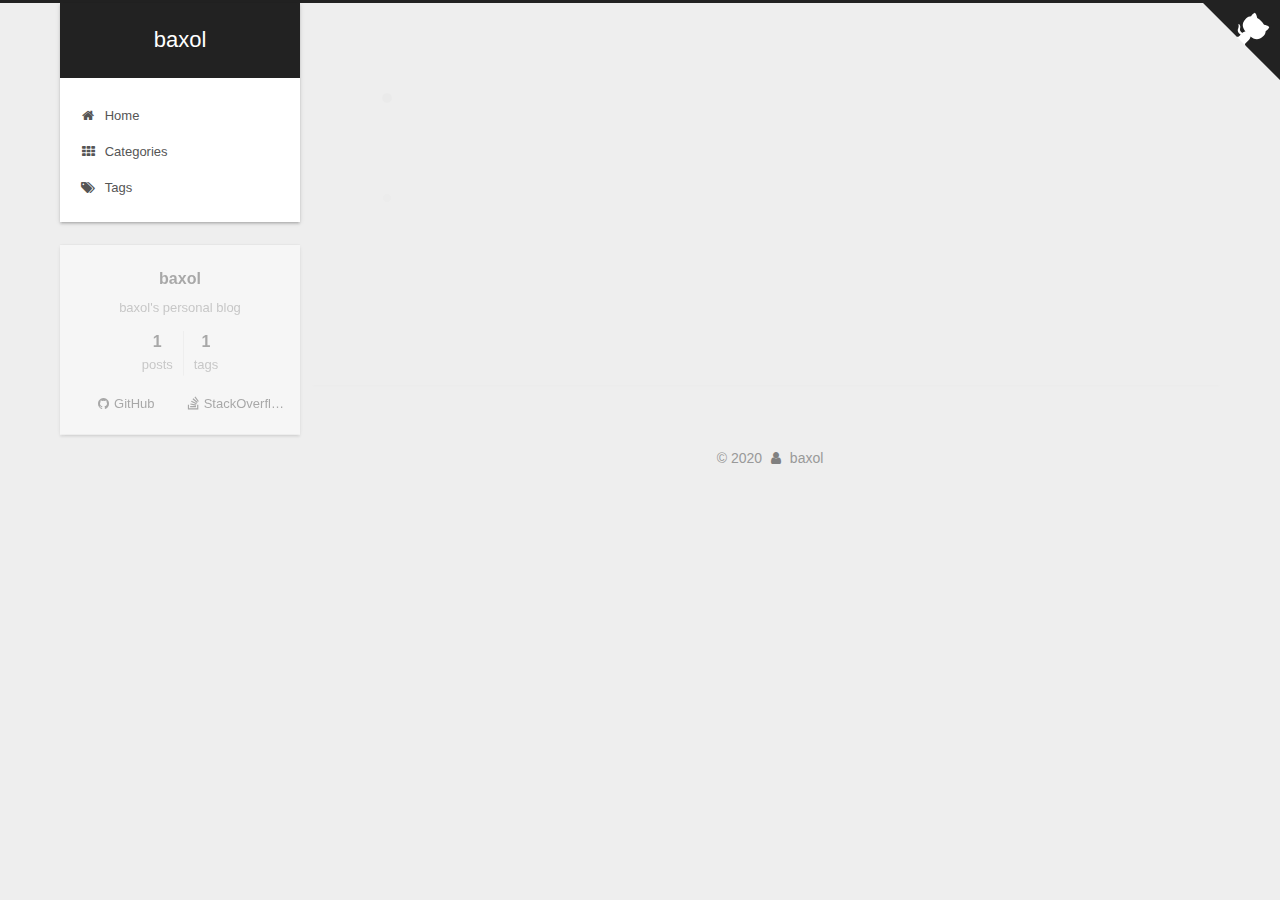
==== commit 76aa6174: "Site updated: 2020-03-29 11:13:46" ====
--- a/archives/index.html
+++ b/archives/index.html
@@ -17,7 +17,7 @@
 
 <script id="hexo-configurations">
     var NexT = window.NexT || {};
-    var CONFIG = {"hostname":"baxol.github.io","root":"/","scheme":"Gemini","version":"7.7.2","exturl":false,"sidebar":{"position":"left","display":"post","padding":18,"offset":12,"onmobile":false},"copycode":{"enable":false,"show_result":false,"style":null},"back2top":{"enable":true,"sidebar":false,"scrollpercent":false},"bookmark":{"enable":false,"color":"#222","save":"auto"},"fancybox":false,"mediumzoom":false,"lazyload":false,"pangu":false,"comments":{"style":"tabs","active":null,"storage":true,"lazyload":false,"nav":null},"algolia":{"hits":{"per_page":10},"labels":{"input_placeholder":"Search for Posts","hits_empty":"We didn't find any results for the search: ${query}","hits_stats":"${hits} results found in ${time} ms"}},"localsearch":{"enable":false,"trigger":"auto","top_n_per_article":1,"unescape":false,"preload":false},"motion":{"enable":true,"async":false,"transition":{"post_block":"fadeIn","post_header":"slideDownIn","post_body":"slideDownIn","coll_header":"slideLeftIn","sidebar":"slideUpIn"}}};
+    var CONFIG = {"hostname":"baxol.github.io","root":"/","scheme":"Gemini","version":"7.7.2","exturl":false,"sidebar":{"position":"left","display":"post","padding":18,"offset":12,"onmobile":false},"copycode":{"enable":true,"show_result":true,"style":null},"back2top":{"enable":true,"sidebar":false,"scrollpercent":false},"bookmark":{"enable":false,"color":"#222","save":"auto"},"fancybox":false,"mediumzoom":false,"lazyload":false,"pangu":false,"comments":{"style":"tabs","active":null,"storage":true,"lazyload":false,"nav":null},"algolia":{"hits":{"per_page":10},"labels":{"input_placeholder":"Search for Posts","hits_empty":"We didn't find any results for the search: ${query}","hits_stats":"${hits} results found in ${time} ms"}},"localsearch":{"enable":false,"trigger":"auto","top_n_per_article":1,"unescape":false,"preload":false},"motion":{"enable":true,"async":false,"transition":{"post_block":"fadeIn","post_header":"slideDownIn","post_body":"slideDownIn","coll_header":"slideLeftIn","sidebar":"slideUpIn"}}};
   </script>
 
   <meta name="description" content="baxol&#39;s personal blog">
@@ -115,24 +115,14 @@
     <a href="/" rel="section"><i class="fa fa-fw fa-home"></i>Home</a>
 
   </li>
+        <li class="menu-item menu-item-categories">
+
+    <a href="/categories/" rel="section"><i class="fa fa-fw fa-th"></i>Categories</a>
+
+  </li>
         <li class="menu-item menu-item-tags">
 
     <a href="/tags/" rel="section"><i class="fa fa-fw fa-tags"></i>Tags</a>
-
-  </li>
-        <li class="menu-item menu-item-categories">
-
-    <a href="/categories/" rel="section"><i class="fa fa-fw fa-th"></i>Categories</a>
-
-  </li>
-        <li class="menu-item menu-item-archives">
-
-    <a href="/archives/" rel="section"><i class="fa fa-fw fa-archive"></i>Archives</a>
-
-  </li>
-        <li class="menu-item menu-item-sitemap">
-
-    <a href="/sitemap.xml" rel="section"><i class="fa fa-fw fa-sitemap"></i>Sitemap</a>
 
   </li>
   </ul>
@@ -150,6 +140,8 @@
     <span>0%</span>
   </div>
 
+  <a href="https://github.com/baxol" class="github-corner" title="Follow me on GitHub" aria-label="Follow me on GitHub" rel="noopener" target="_blank"><svg width="80" height="80" viewBox="0 0 250 250" aria-hidden="true"><path d="M0,0 L115,115 L130,115 L142,142 L250,250 L250,0 Z"></path><path d="M128.3,109.0 C113.8,99.7 119.0,89.6 119.0,89.6 C122.0,82.7 120.5,78.6 120.5,78.6 C119.2,72.0 123.4,76.3 123.4,76.3 C127.3,80.9 125.5,87.3 125.5,87.3 C122.9,97.6 130.6,101.9 134.4,103.2" fill="currentColor" style="transform-origin: 130px 106px;" class="octo-arm"></path><path d="M115.0,115.0 C114.9,115.1 118.7,116.5 119.8,115.4 L133.7,101.6 C136.9,99.2 139.9,98.4 142.2,98.6 C133.8,88.0 127.5,74.4 143.8,58.0 C148.5,53.4 154.0,51.2 159.7,51.0 C160.3,49.4 163.2,43.6 171.4,40.1 C171.4,40.1 176.1,42.5 178.8,56.2 C183.1,58.6 187.2,61.8 190.9,65.4 C194.5,69.0 197.7,73.2 200.1,77.6 C213.8,80.2 216.3,84.9 216.3,84.9 C212.7,93.1 206.9,96.0 205.4,96.6 C205.1,102.4 203.0,107.8 198.3,112.5 C181.9,128.9 168.3,122.5 157.7,114.1 C157.9,116.9 156.7,120.9 152.7,124.9 L141.0,136.5 C139.8,137.7 141.6,141.9 141.8,141.8 Z" fill="currentColor" class="octo-body"></path></svg></a>
+
 
     <main class="main">
       <div class="main-inner">
@@ -165,7 +157,7 @@
   <div class="post-block">
     <div class="posts-collapse">
       <div class="collection-title">
-        <span class="collection-header">Um..! 2 posts in total. Keep on posting.</span>
+        <span class="collection-header">Um..! 1 post. Keep on posting.</span>
       </div>
 
       
@@ -186,27 +178,7 @@
 
       <div class="post-title">
           <a class="post-title-link" href="/2020/03/28/first-post/" itemprop="url">
-            <span itemprop="name">first-post</span>
-          </a>
-      </div>
-
-    </header>
-  </article>
-
-  <article itemscope itemtype="http://schema.org/Article">
-    <header class="post-header">
-
-      <div class="post-meta">
-        <time itemprop="dateCreated"
-              datetime="2020-03-28T18:23:17+01:00"
-              content="2020-03-28">
-          03-28
-        </time>
-      </div>
-
-      <div class="post-title">
-          <a class="post-title-link" href="/2020/03/28/hello-world/" itemprop="url">
-            <span itemprop="name">Hello World</span>
+            <span itemprop="name">Python example</span>
           </a>
       </div>
 
@@ -283,11 +255,16 @@
 <div class="site-state-wrap motion-element">
   <nav class="site-state">
       <div class="site-state-item site-state-posts">
-          <a href="/archives/">
-        
-          <span class="site-state-item-count">2</span>
+          <a href="/archives">
+          <span class="site-state-item-count">1</span>
           <span class="site-state-item-name">posts</span>
         </a>
+      </div>
+      <div class="site-state-item site-state-tags">
+            <a href="/tags/">
+          
+        <span class="site-state-item-count">1</span>
+        <span class="site-state-item-name">tags</span></a>
       </div>
   </nav>
 </div>
@@ -327,8 +304,6 @@
   </span>
   <span class="author" itemprop="copyrightHolder">baxol</span>
 </div>
-  <div class="powered-by">Powered by <a href="https://hexo.io/" class="theme-link" rel="noopener" target="_blank">Hexo</a> & <a href="https://theme-next.org/" class="theme-link" rel="noopener" target="_blank">NexT.Gemini</a>
-  </div>
 
         
 
@@ -345,6 +320,7 @@
 
   
   <script src="/lib/anime.min.js"></script>
+  <script src="/lib/pjax/pjax.min.js"></script>
   <script src="/lib/velocity/velocity.min.js"></script>
   <script src="/lib/velocity/velocity.ui.min.js"></script>
 
@@ -358,28 +334,89 @@
 
 <script src="/js/next-boot.js"></script>
 
-
-
-
-  
-
-
-
-
-
-
-
-
-
-
-
-
-
-
-
-  
-
-  
-
+  <script>
+var pjax = new Pjax({
+  selectors: [
+    'head title',
+    '#page-configurations',
+    '.content-wrap',
+    '.post-toc-wrap',
+    '.languages',
+    '#pjax'
+  ],
+  switches: {
+    '.post-toc-wrap': Pjax.switches.innerHTML
+  },
+  analytics: false,
+  cacheBust: false,
+  scrollTo : !CONFIG.bookmark.enable
+});
+
+window.addEventListener('pjax:success', () => {
+  document.querySelectorAll('script[data-pjax], script#page-configurations, #pjax script').forEach(element => {
+    var code = element.text || element.textContent || element.innerHTML || '';
+    var parent = element.parentNode;
+    parent.removeChild(element);
+    var script = document.createElement('script');
+    if (element.id) {
+      script.id = element.id;
+    }
+    if (element.className) {
+      script.className = element.className;
+    }
+    if (element.type) {
+      script.type = element.type;
+    }
+    if (element.src) {
+      script.src = element.src;
+      // Force synchronous loading of peripheral JS.
+      script.async = false;
+    }
+    if (element.getAttribute('pjax') !== null) {
+      script.setAttribute('pjax', '');
+    }
+    if (code !== '') {
+      script.appendChild(document.createTextNode(code));
+    }
+    parent.appendChild(script);
+  });
+  NexT.boot.refresh();
+  // Define Motion Sequence & Bootstrap Motion.
+  if (CONFIG.motion.enable) {
+    NexT.motion.integrator
+      .init()
+      .add(NexT.motion.middleWares.subMenu)
+      .add(NexT.motion.middleWares.postList)
+      .bootstrap();
+  }
+  NexT.utils.updateSidebarPosition();
+});
+</script>
+
+
+
+
+  
+
+
+
+
+
+
+
+
+
+
+
+
+
+
+
+    <div id="pjax">
+  
+
+  
+
+    </div>
 </body>
 </html>
--- a/css/main.css
+++ b/css/main.css
@@ -409,10 +409,35 @@
   transform: rotate(45deg);
   top: -5px;
 }
+.highlight-container {
+  position: relative;
+}
+.highlight-container:hover .copy-btn,
+.highlight-container .copy-btn:focus {
+  opacity: 1;
+}
+.copy-btn {
+  color: #333;
+  cursor: pointer;
+  line-height: 1.6;
+  opacity: 0;
+  padding: 2px 6px;
+  position: absolute;
+  transition-delay: 0s;
+  transition-duration: 0.2s;
+  transition-timing-function: ease-in-out;
+  background-color: #eee;
+  background-image: linear-gradient(#fcfcfc, #eee);
+  border: 1px solid #d5d5d5;
+  border-radius: 3px;
+  font-size: 0.8125em;
+  right: 4px;
+  top: 8px;
+}
 .highlight,
 pre {
-  background: #f7f7f7;
-  color: #4d4d4c;
+  background: #262626;
+  color: #9e9e9e;
   line-height: 1.6;
   margin: 0 auto 20px;
 }
@@ -429,7 +454,7 @@
   word-wrap: break-word;
 }
 .highlight *::selection {
-  background: #d6d6d6;
+  background: #303030;
 }
 .highlight pre {
   border: 0;
@@ -446,8 +471,8 @@
   padding: 0;
 }
 .highlight figcaption {
-  background: #eff2f3;
-  color: #4d4d4c;
+  background: #262626;
+  color: #9e9e9e;
   display: flex;
   font-size: 0.875em;
   justify-content: space-between;
@@ -455,10 +480,10 @@
   padding: 0.5em;
 }
 .highlight figcaption a {
-  color: #4d4d4c;
+  color: #9e9e9e;
 }
 .highlight figcaption a:hover {
-  border-bottom-color: #4d4d4c;
+  border-bottom-color: #9e9e9e;
 }
 .highlight .gutter {
   -moz-user-select: none;
@@ -467,14 +492,14 @@
   user-select: none;
 }
 .highlight .gutter pre {
-  background: #eff2f3;
-  color: #869194;
+  background: #262626;
+  color: #6a6a6a;
   padding-left: 10px;
   padding-right: 10px;
   text-align: right;
 }
 .highlight .code pre {
-  background: #f7f7f7;
+  background: #262626;
   padding-left: 10px;
   width: 100%;
 }
@@ -490,26 +515,26 @@
 }
 pre code {
   background: none;
-  color: #4d4d4c;
+  color: #9e9e9e;
   font-size: 0.875em;
   padding: 0;
   text-shadow: none;
 }
 pre .deletion {
-  background: #fdd;
+  background: #800000;
 }
 pre .addition {
-  background: #dfd;
+  background: #008000;
 }
 pre .meta {
-  color: #eab700;
+  color: #a68f01;
   -moz-user-select: none;
   -ms-user-select: none;
   -webkit-user-select: none;
   user-select: none;
 }
 pre .comment {
-  color: #8e908c;
+  color: #6a6a6a;
 }
 pre .variable,
 pre .attribute,
@@ -524,7 +549,7 @@
 pre .css .id,
 pre .css .class,
 pre .css .pseudo {
-  color: #c82829;
+  color: #ff511a;
 }
 pre .number,
 pre .preprocessor,
@@ -534,7 +559,7 @@
 pre .params,
 pre .constant,
 pre .command {
-  color: #f5871f;
+  color: #dd7202;
 }
 pre .ruby .class .title,
 pre .css .rules .attribute,
@@ -547,11 +572,11 @@
 pre .xml .cdata,
 pre .special,
 pre .formula {
-  color: #718c00;
+  color: #4ca340;
 }
 pre .title,
 pre .css .hexcolor {
-  color: #3e999f;
+  color: #07a38f;
 }
 pre .function,
 pre .python .decorator,
@@ -561,11 +586,11 @@
 pre .perl .sub,
 pre .javascript .title,
 pre .coffeescript .title {
-  color: #4271ae;
+  color: #3294ff;
 }
 pre .keyword,
 pre .javascript .function {
-  color: #8959a8;
+  color: #cc62fe;
 }
 .blockquote-center {
   border-left: none;
@@ -1130,6 +1155,74 @@
 .use-motion .menu-item {
   opacity: 0;
 }
+.github-corner :hover .octo-arm {
+  animation: octocat-wave 560ms ease-in-out;
+}
+.github-corner svg {
+  border: 0;
+  color: #fff;
+  fill: #222;
+  position: absolute;
+  right: 0;
+  top: 0;
+  z-index: 1000;
+}
+@media (max-width: 991px) {
+  .github-corner svg {
+    color: #222;
+    fill: #fff;
+  }
+  .github-corner .github-corner:hover .octo-arm {
+    animation: none;
+  }
+  .github-corner .github-corner .octo-arm {
+    animation: octocat-wave 560ms ease-in-out;
+  }
+}
+@-moz-keyframes octocat-wave {
+  0%, 100% {
+    transform: rotate(0);
+  }
+  20%, 60% {
+    transform: rotate(-25deg);
+  }
+  40%, 80% {
+    transform: rotate(10deg);
+  }
+}
+@-webkit-keyframes octocat-wave {
+  0%, 100% {
+    transform: rotate(0);
+  }
+  20%, 60% {
+    transform: rotate(-25deg);
+  }
+  40%, 80% {
+    transform: rotate(10deg);
+  }
+}
+@-o-keyframes octocat-wave {
+  0%, 100% {
+    transform: rotate(0);
+  }
+  20%, 60% {
+    transform: rotate(-25deg);
+  }
+  40%, 80% {
+    transform: rotate(10deg);
+  }
+}
+@keyframes octocat-wave {
+  0%, 100% {
+    transform: rotate(0);
+  }
+  20%, 60% {
+    transform: rotate(-25deg);
+  }
+  40%, 80% {
+    transform: rotate(10deg);
+  }
+}
 .sidebar {
   background: #222;
   bottom: 0;
@@ -1194,7 +1287,7 @@
 }
 .links-of-author a::before,
 .links-of-author span.exturl::before {
-  background: #a7e8e3;
+  background: #4b5383;
   border-radius: 50%;
   content: ' ';
   display: inline-block;
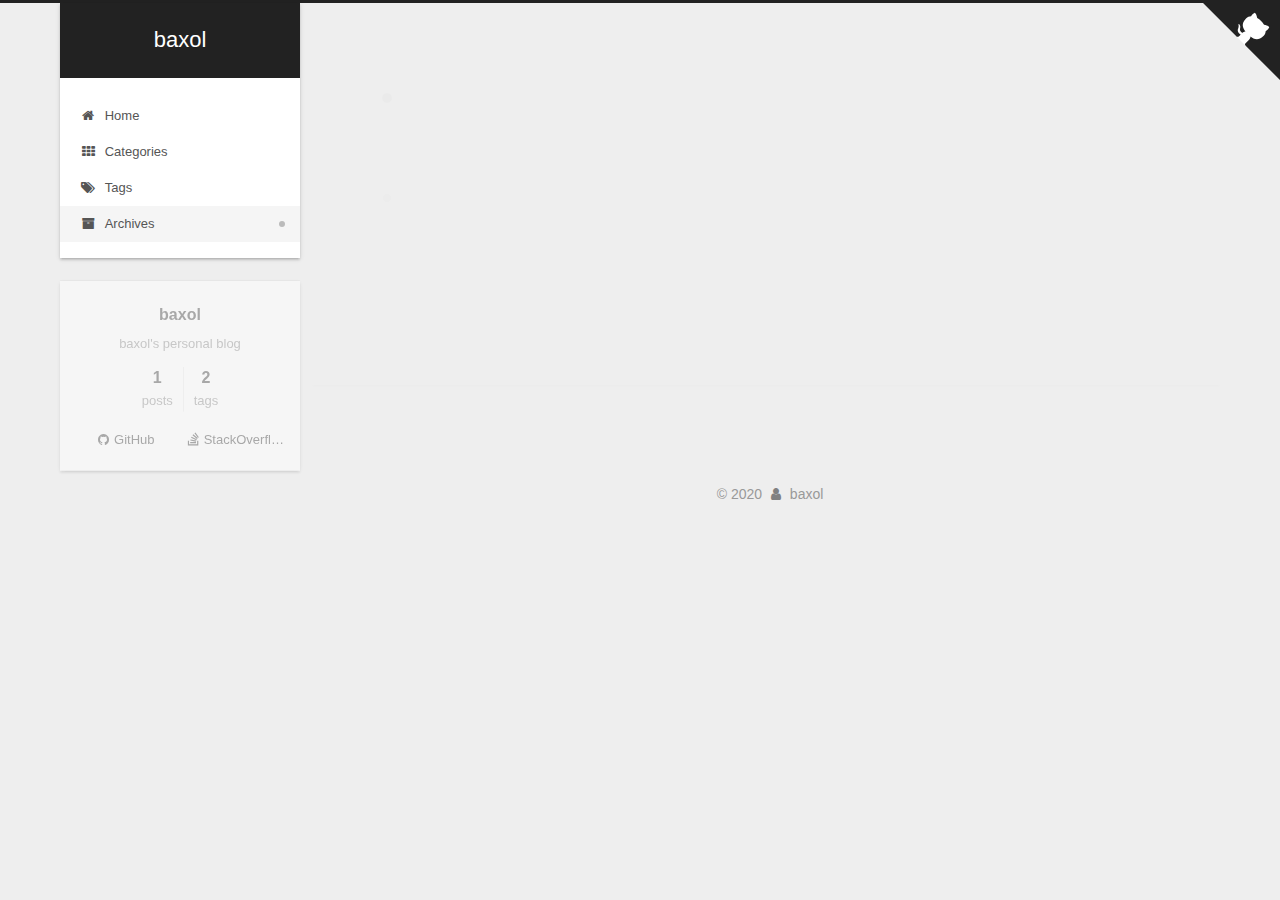
==== commit 2a32f747: "Site updated: 2020-03-29 19:32:04" ====
--- a/archives/index.html
+++ b/archives/index.html
@@ -125,6 +125,11 @@
     <a href="/tags/" rel="section"><i class="fa fa-fw fa-tags"></i>Tags</a>
 
   </li>
+        <li class="menu-item menu-item-archives">
+
+    <a href="/archives/" rel="section"><i class="fa fa-fw fa-archive"></i>Archives</a>
+
+  </li>
   </ul>
 </nav>
 
@@ -255,7 +260,8 @@
 <div class="site-state-wrap motion-element">
   <nav class="site-state">
       <div class="site-state-item site-state-posts">
-          <a href="/archives">
+          <a href="/archives/">
+        
           <span class="site-state-item-count">1</span>
           <span class="site-state-item-name">posts</span>
         </a>
@@ -263,7 +269,7 @@
       <div class="site-state-item site-state-tags">
             <a href="/tags/">
           
-        <span class="site-state-item-count">1</span>
+        <span class="site-state-item-count">2</span>
         <span class="site-state-item-name">tags</span></a>
       </div>
   </nav>
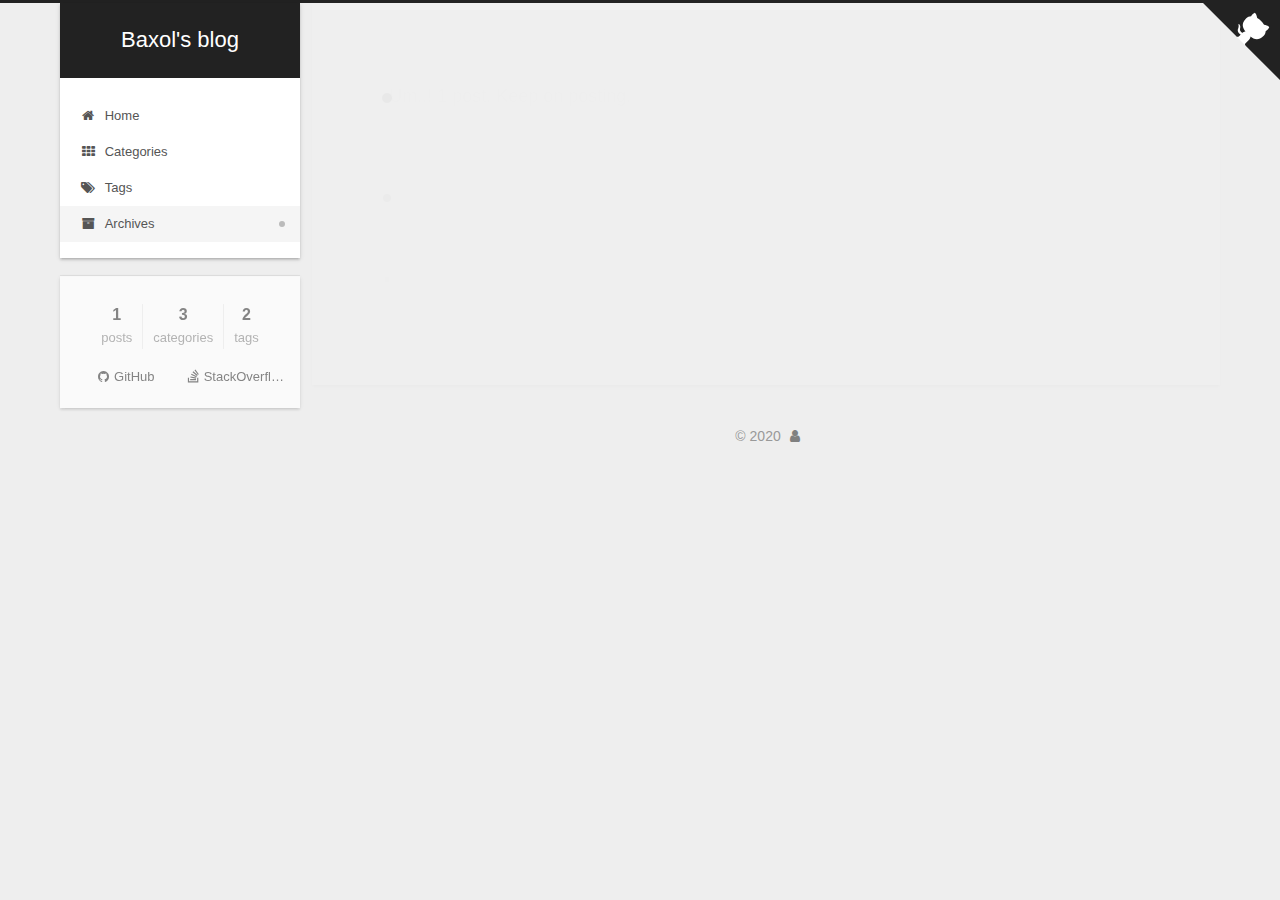
==== commit fa1f3822: "Site updated: 2020-03-29 20:03:33" ====
--- a/archives/index.html
+++ b/archives/index.html
@@ -20,14 +20,11 @@
     var CONFIG = {"hostname":"baxol.github.io","root":"/","scheme":"Gemini","version":"7.7.2","exturl":false,"sidebar":{"position":"left","display":"post","padding":18,"offset":12,"onmobile":false},"copycode":{"enable":true,"show_result":true,"style":null},"back2top":{"enable":true,"sidebar":false,"scrollpercent":false},"bookmark":{"enable":false,"color":"#222","save":"auto"},"fancybox":false,"mediumzoom":false,"lazyload":false,"pangu":false,"comments":{"style":"tabs","active":null,"storage":true,"lazyload":false,"nav":null},"algolia":{"hits":{"per_page":10},"labels":{"input_placeholder":"Search for Posts","hits_empty":"We didn't find any results for the search: ${query}","hits_stats":"${hits} results found in ${time} ms"}},"localsearch":{"enable":false,"trigger":"auto","top_n_per_article":1,"unescape":false,"preload":false},"motion":{"enable":true,"async":false,"transition":{"post_block":"fadeIn","post_header":"slideDownIn","post_body":"slideDownIn","coll_header":"slideLeftIn","sidebar":"slideUpIn"}}};
   </script>
 
-  <meta name="description" content="baxol&#39;s personal blog">
-<meta property="og:type" content="website">
-<meta property="og:title" content="baxol">
+  <meta property="og:type" content="website">
+<meta property="og:title" content="Baxol&#39;s blog">
 <meta property="og:url" content="http://baxol.github.io/archives/index.html">
-<meta property="og:site_name" content="baxol">
-<meta property="og:description" content="baxol&#39;s personal blog">
+<meta property="og:site_name" content="Baxol&#39;s blog">
 <meta property="og:locale" content="en_US">
-<meta property="article:author" content="baxol">
 <meta name="twitter:card" content="summary">
 
 <link rel="canonical" href="http://baxol.github.io/archives/">
@@ -43,7 +40,7 @@
   };
 </script>
 
-  <title>Archive | baxol</title>
+  <title>Archive | Baxol's blog</title>
   
 
 
@@ -94,7 +91,7 @@
 
     <a href="/" class="brand" rel="start">
       <span class="logo-line-before"><i></i></span>
-      <h1 class="site-title">baxol</h1>
+      <h1 class="site-title">Baxol's blog</h1>
       <span class="logo-line-after"><i></i></span>
     </a>
   </div>
@@ -254,8 +251,8 @@
 
       <div class="site-overview-wrap sidebar-panel">
         <div class="site-author motion-element" itemprop="author" itemscope itemtype="http://schema.org/Person">
-  <p class="site-author-name" itemprop="name">baxol</p>
-  <div class="site-description" itemprop="description">baxol's personal blog</div>
+  <p class="site-author-name" itemprop="name"></p>
+  <div class="site-description" itemprop="description"></div>
 </div>
 <div class="site-state-wrap motion-element">
   <nav class="site-state">
@@ -266,6 +263,12 @@
           <span class="site-state-item-name">posts</span>
         </a>
       </div>
+      <div class="site-state-item site-state-categories">
+            <a href="/categories/">
+          
+        <span class="site-state-item-count">3</span>
+        <span class="site-state-item-name">categories</span></a>
+      </div>
       <div class="site-state-item site-state-tags">
             <a href="/tags/">
           
@@ -308,7 +311,7 @@
   <span class="with-love">
     <i class="fa fa-user"></i>
   </span>
-  <span class="author" itemprop="copyrightHolder">baxol</span>
+  <span class="author" itemprop="copyrightHolder"></span>
 </div>
 
         
--- a/css/main.css
+++ b/css/main.css
@@ -1287,7 +1287,7 @@
 }
 .links-of-author a::before,
 .links-of-author span.exturl::before {
-  background: #4b5383;
+  background: #b999fe;
   border-radius: 50%;
   content: ' ';
   display: inline-block;
